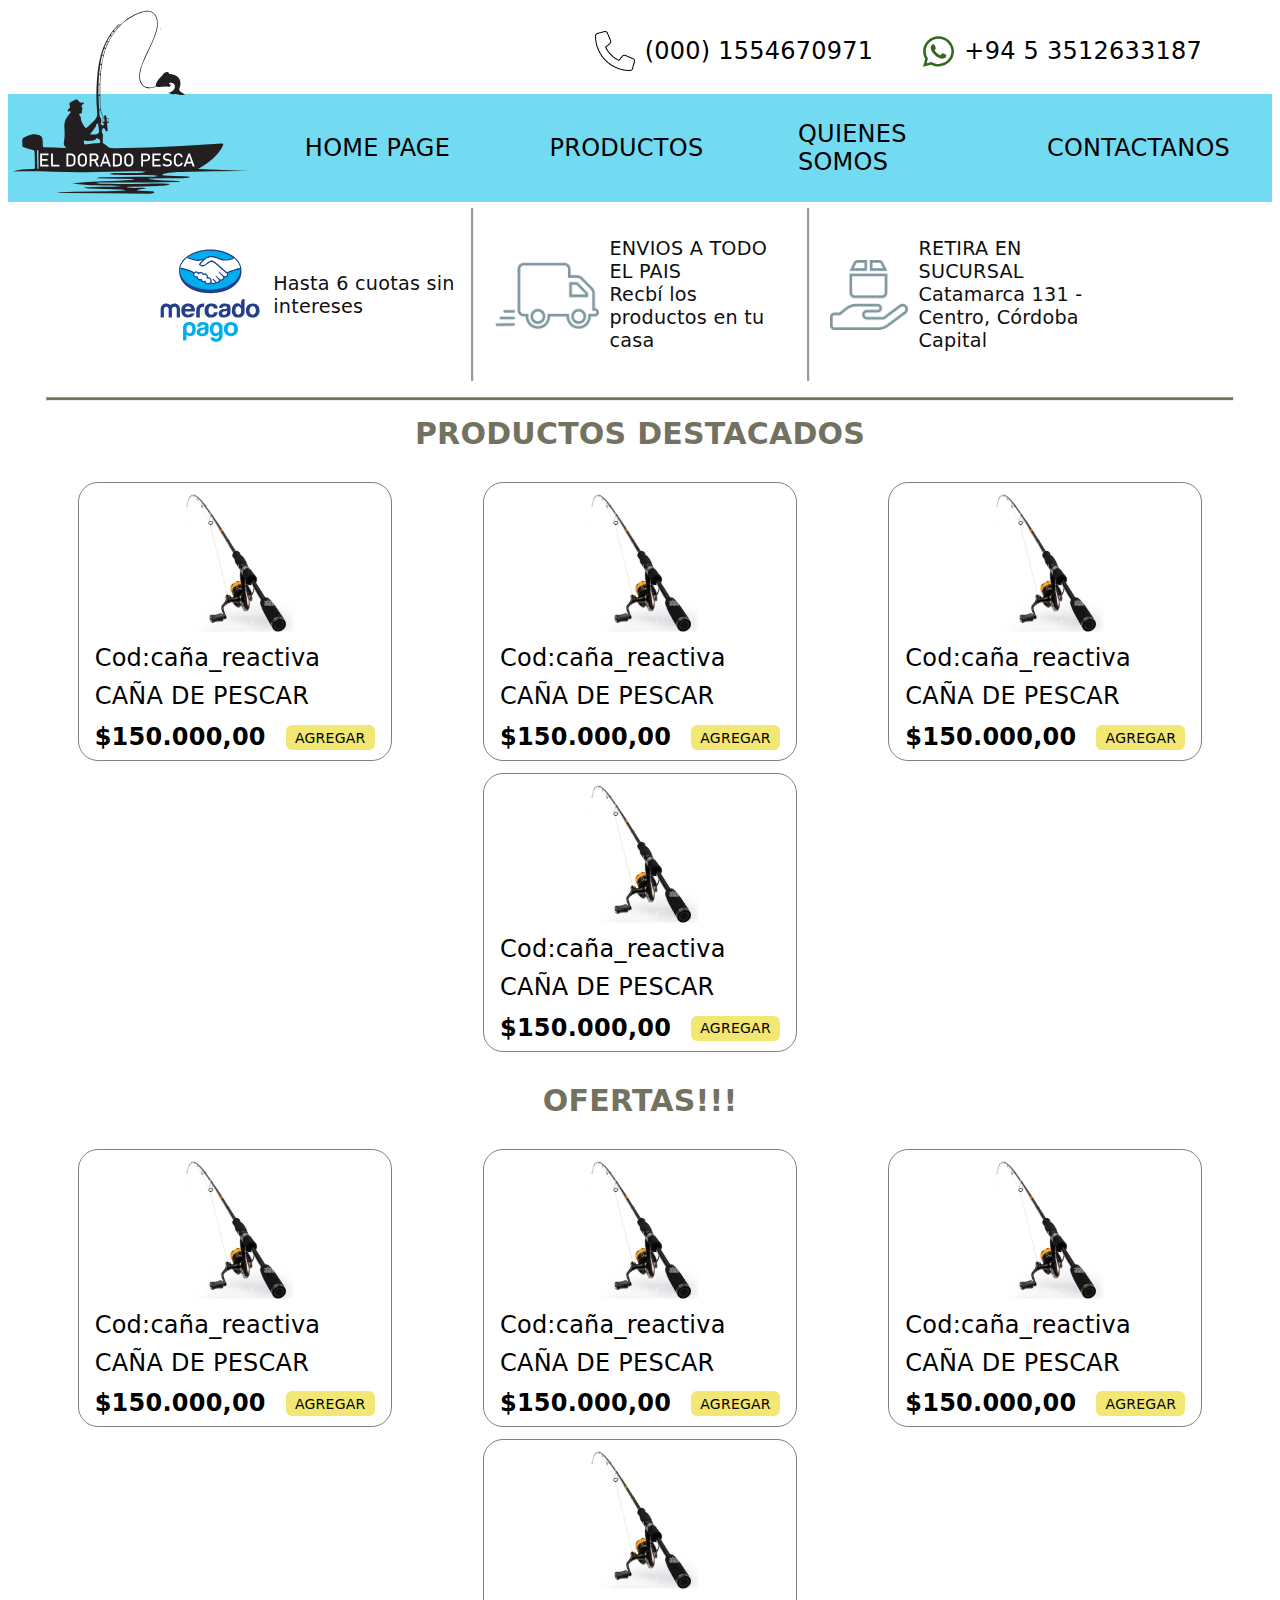
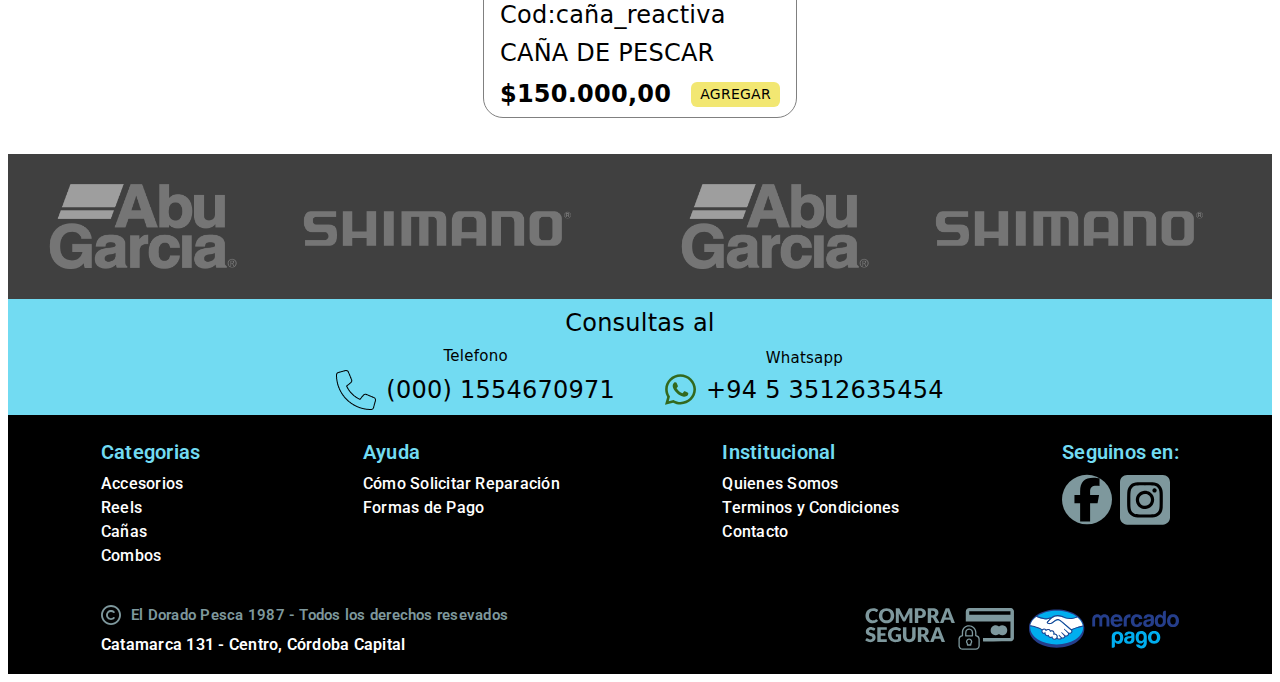
==== main_page.html @ 0a077577 "actualización paginaInicio" ====
<!DOCTYPE html>
<html lang="en">
<head>
    <meta charset="UTF-8">
    <meta name="viewport" content="width=device-width, initial-scale=1.0">
    <title>El Dorado Pesca</title>
    <meta name="author" content="Grupo 6 - 24188">
    <link rel="stylesheet" href="/CCS/header_footer.css">
    <link rel="stylesheet" href="/CCS/main.css">
    <link rel="icon" href="/media/iconos/el_dorado_icon.svg">
    <script src="/JS/main_page.js"></script>
    <script src="./js/main.js"></script>
</head>
<body>
    <header class="header">
        <img class="icon" src="/media/iconos/el_dorado_icon.svg">
        <div class="header-phones">
            <div class="header-phones-2">
                <img src="/media/iconos/phone_icon.png"> 
                <p>(000) 1554670971</p>
            </div>
            <div class="header-phones-2">
                <img src="/media/iconos/wpp_icon.svg"> 
                <p>+94 5 3512633187</p>
            </div>
        </div>
        <nav class="navigator">
            <a class="button" href="/main_page.html">HOME PAGE</a>
            <a class="button" href="/Pages/productos.html">
                PRODUCTOS
                
            </a>
            <a class="button" href="/Pages/quines_somos.html">QUIENES SOMOS</a>
            <a class="button" href="/Pages/contactanos.html">CONTACTANOS</a>
        </nav>
    </header>
    <main>
    <!-- <section class="tech container"> -->
        <section class="container indexflex">
            <div class="container2">
                <img src="./media/iconos/mercado_pago_parado_icon.svg" alt="" class="imagen1">
                <div>
                    <p class="parrafo">Hasta 6 cuotas sin intereses</p>
                </div>
            </div>
            <div class="lineas container2">
                <img src="./img/comun/truck 1.png" alt="" class="imagen2">
                <div >
                    <p class="parrafo">ENVIOS A TODO EL PAIS
                    <br>
                    Recbí los productos en tu casa</p>
                </div>
            </div>
            <div class="container2">
                <img src="./img/comun/hand-holding-package.png" alt="" class="imagen2">
                <div>
                    <p class="parrafo">RETIRA EN SUCURSAL
                    <br>
                    Catamarca 131 - Centro, Córdoba Capital</p>
                </div>
            </div>
        </section>
        <hr>
        <h1 class="text-centro">PRODUCTOS DESTACADOS</h1>
            
            <section class="productos">
            <figure>
                <img src="./img/productos/producto01.png" alt="Producto 1"  >
                <figcaption>
                    <div>Cod:</div> 
                    caña_reactiva
                </figcaption>
                <p class="text-producto">CAÑA DE PESCAR</p>
                <div class="containerpie caja1">
                    <p class="text-precio">$150.000,00</p>
                    <button>AGREGAR</button>
                </div>
            </figure>

                <!-- Fin figura 1 -->
            <figure>
                <img src="./img/productos/producto01.png" alt="Producto 1"  >
                <figcaption>
                    <div>Cod:</div> 
                    caña_reactiva
                </figcaption>
                <p class="text-producto">CAÑA DE PESCAR</p>
                <div class="containerpie caja1">
                    <p class="text-precio">$150.000,00</p>
                    <button>AGREGAR</button>
                </div>
            </figure>
            
            <!-- Fin figura 1 -->
            <figure>
                <img src="./img/productos/producto01.png" alt="Producto 1"  >
                <figcaption>
                    <div>Cod:</div> 
                    caña_reactiva
                </figcaption>
                <p class="text-producto">CAÑA DE PESCAR</p>
                <div class="containerpie caja1">
                    <p class="text-precio">$150.000,00</p>
                    <button>AGREGAR</button>
                </div>
            </figure>

            <figure>
                <img src="./img/productos/producto01.png" alt="Producto 1"  >
                <figcaption>
                    <div>Cod:</div> 
                    caña_reactiva
                </figcaption>
                <p class="text-producto">CAÑA DE PESCAR</p>
                <div class="containerpie caja1">
                    <p class="text-precio">$150.000,00</p>
                    <button>AGREGAR</button>
                </div>
            </figure>
        </section>
        
        <h2 class="text-centro">OFERTAS!!!</h2>
        
        <section class="productos">
            <figure>
                <img src="./img/productos/producto01.png" alt="Producto 1"  >
                <figcaption>
                    <div>Cod:</div> 
                    caña_reactiva
                </figcaption>
                <p class="text-producto">CAÑA DE PESCAR</p>
                <div class="containerpie caja1">
                    <p class="text-precio">$150.000,00</p>
                    <button>AGREGAR</button>
                </div>
            </figure>
            <!-- Fin figura 1 -->
            <figure>
                <img src="./img/productos/producto01.png" alt="Producto 1"  >
                <figcaption>
                    <div>Cod:</div> 
                    caña_reactiva
                </figcaption>
                <p class="text-producto">CAÑA DE PESCAR</p>
                <div class="containerpie caja1">
                    <p class="text-precio">$150.000,00</p>
                    <button>AGREGAR</button>
                </div>
            </figure>
            <!-- Fin figura 1 -->
            <figure>
                <img src="./img/productos/producto01.png" alt="Producto 1"  >
                <figcaption>
                    <div>Cod:</div> 
                    caña_reactiva
                </figcaption>
                <p class="text-producto">CAÑA DE PESCAR</p>
                <div class="containerpie caja1">
                    <p class="text-precio">$150.000,00</p>
                    <button>AGREGAR</button>
                </div>
            </figure>
        
            <figure>
                <img src="./img/productos/producto01.png" alt="Producto 1"  >
                <figcaption>
                    <div>Cod:</div> 
                    caña_reactiva
                </figcaption>
                <p class="text-producto">CAÑA DE PESCAR</p>
                <div class="containerpie caja1">
                    <p class="text-precio">$150.000,00</p>
                    <button>AGREGAR</button>
                </div>
            </figure>
        </section>

        <div class="cajaBox">
            <img src="./img/productos/Marcas01.png" alt="" class="piemarca">
            <img src="./img/productos/Marcas01.png" alt="" class="piemarca1">
        </div>

    </main>
    <footer>
        <div class="upper">
            <p>Consultas al</p>
            <div class="contactanos">
                <div class="telefono">
                    <p class="type">Telefono</p>
                    <div class="phones">
                        <img src="/media/iconos/phone_icon.png"> 
                        <p>(000) 1554670971</p>
                    </div>
                </div>
                <div class="telefono">
                    <p class="type">Whatsapp</p>
                    <div class="phones">
                        <img src="/media/iconos/wpp_icon.svg"> 
                        <p>+94 5 3512635454</p>
                    </div>
                </div>
            </div>
        </div>

        <div class="down">
            <div class="menu_final">
                <div class="column">
                    <p class="title">Categorias</p>
                    <a href="">Accesorios</a>
                    <a href="">Reels</a>
                    <a href="">Cañas</a>
                    <a href="">Combos</a>
                </div>
                <div class="column">
                    <p class="title">Ayuda</p>
                    <a href="">Cómo Solicitar Reparación</a>
                    <a href="">Formas de Pago</a>
                </div>
                <div class="column">
                    <p class="title">Institucional</p>
                    <a href="/Pages/quines_somos.html">Quienes Somos</a>
                    <a href="">Terminos y Condiciones</a>
                    <a href="/Pages/contactanos.html">Contacto</a>
                </div>
                <div class="column">
                    <p class="title">Seguinos en:</p>
                    <div>
                        <img class="redes_icons" src="/media/iconos/facebook_icon.svg" alt="">
                        <img class="redes_icons" src="/media/iconos/instagram_icon.svg" alt="">
                    </div>
                </div>
            </div>
            <div class="información_final">
                <div class="derechos">
                    <div class="copyright">
                        <img class="logo_copy" src="/media/iconos/copyright_icon.svg" alt="">
                        <p>El Dorado Pesca 1987 - Todos los derechos resevados</p>
                    </div>
                    <div class="dirección">
                        <p>Catamarca 131 - Centro, Córdoba Capital</p>
                    </div>
                </div>
                <div class="legales">
                    <img src="/media/iconos/compra_segura_icon.svg" alt="">
                    <img src="/media/iconos/mercado_pago_acostado_icon.svg" alt="">
                </div>
            </div>
            
        </div>
    </footer>
</body>
</html>
---- CCS/header_footer.css ----
@import url("https://fonts.googleapis.com/css2?family=Roboto:wght@300;400;500&display=swap");
* {
    font-family: system-ui, -apple-system, BlinkMacSystemFont, 'Segoe UI', Roboto, Oxygen, Ubuntu, Cantarell, 'Open Sans', 'Helvetica Neue', sans-serif;
    color: var(--BLACK, #000);
    font-size: 24px;
    font-style: normal;
    font-weight: 400;
    line-height: normal;
    letter-spacing: 0.237px;
}

.header-phones {
    display: flex;
    padding: 0px 50px;
    justify-content: flex-end;
    align-items: center;
    gap: 10px;
    flex: 1 0 0;
}

.header-phones-2 {
    display: flex;
    padding: 5px 20px;
    align-items: center;
    gap: 10px;
}

a.button:hover {
    background-color: #F2E772;
}

.navigator {
    background-color: #72DBF2;
    display: flex;
    padding-left: 250px;
    align-items: flex-start;
    gap: 10px;
    flex: 1 0 0;
    align-self: stretch;
}

.icon {
    position: absolute;
    height: 190px;
}

a.button {
    color: var(--BLACK, #000);
    cursor: pointer;
    text-decoration:none;
    display: flex;
    width: 273px;
    height: 68px;
    padding: 20px 42px;
    justify-content: center;
    align-items: center;
}

footer div.upper {
    background-color: #72DBF2;
    display: flex;
    flex-direction: column;
    justify-content: center;
    align-items: center;
}

footer div.upper p {
    margin: 10px 0px;
}

footer div.upper div.contactanos{
    display: flex;
    padding: 0px 50px;
    justify-content: center;
    align-items: center;
    gap: 10px;
    align-self: stretch;
}



footer div.upper div.contactanos div.telefono div.phones {
    display: flex;
    padding: 5px 20px;
    align-items: center;
    gap: 10px;
}

footer div.upper div.contactanos div.telefono {
    display: flex;
    flex-direction: column;
    justify-content: center;
    align-items: center;
}

footer div.upper div.contactanos div.telefono p.type {
    margin: 0px;
    font-size: 15px;
    font-weight: 500;
    letter-spacing: 0.237px;
}

footer div.upper div.contactanos div.telefono p {
    margin: 0px;
}

footer div.down {
    background-color: #000;
    display: flex;
    padding: 0px 93px;
    flex-direction: column;
    justify-content: center;
    align-items: center;
    color: #ffff;
}

footer div.down div.menu_final {
    color: #ffff;
    display:flex;
    padding: 20px 0px;
    justify-content: space-between;
    align-items: flex-start;
    align-self: stretch;
}

footer div.down div.menu_final div.column p.title {
    color: var(--Celes, #72DBF2);
    font-family: Roboto;
    font-size: 20px;
    font-style: normal;
    font-weight: 600;
    line-height: normal;
    letter-spacing: 0.237px;
    margin: 5px 0px;
}

footer div.down div.menu_final div.column {
    display: flex;
    flex-direction: column;
    gap: 5px;
}

footer div.down div.menu_final div.column a {
    color: #FFF;
    font-family: Roboto;
    font-size: 16px;
    font-style: normal;
    font-weight: 500;
    line-height: normal;
    letter-spacing: 0.237px;
    text-decoration: none;
}

footer div.down div.menu_final div.column a:hover {
    text-decoration: underline;
}

.redes_icons{
    width: 50px;
}

footer div.down div.información_final {
    margin: 20px 0px;
    display:flex;
    align-items: center;
    align-self: stretch;
}

footer div.down div.información_final div.derechos {
    display: flex;
    flex-direction: column;
    align-items: flex-start;
    align-self: stretch;
    gap: 10px;
}

footer div.down div.información_final div.derechos div.copyright {
    display: flex;
    align-items: flex-start;
}

footer div.down div.información_final div.derechos div.copyright p {
    margin: 0px;
    color: var(--PAL---Grey, #7E989D);
    font-family: Roboto;
    font-size: 15px;
    font-style: normal;
    font-weight: 600;
    line-height: normal;
    letter-spacing: 0.237px;
    margin: auto 10px;
}

footer div.down div.información_final div.derechos div.copyright img.logo_copy {
    width: 20px;
    margin: auto;
}

footer div.down div.información_final div.derechos div.dirección p {
    margin: 0px;
    color: #ffff;
    font-family: Roboto;
    font-size: 16px;
    font-style: normal;
    font-weight: 600;
    line-height: normal;
    letter-spacing: 0.237px;
}

footer div.down div.información_final div.legales {
    display: flex;
    justify-content: flex-end;
    gap: 15px;
    margin: auto 0px auto auto;
    width:max-content;
}

footer div.down div.información_final div.legales img {
    width: 150px;
    margin: 0px auto; 
}
---- CCS/main.css ----
/* ETIQUETAS ELEMENTOS*/
hr{
  height: 2px;
  background-color:#73715F;
  margin: 10px 3%;
}

h1,h2{
  font-size: 30px;
  color: #73715F;
  margin: 15px;
  font-weight: 800;
}

h5{
  color: #72DBF2;
  font-size: 20px;
  margin-top: 10px;
  margin-bottom: 5px;
}
li{
  color: white;
  font-size: 16px;
}

nav{
  background-color:#72DBF2;
}

.parrafo{ 
  color: #0f0f0f;
  font-size: 0.8em;
}

/*CLASES*/


.abrir-menu ,
.cerrar-menu {
    display: none;
}

.autocentro{
  margin: auto;
}

.BGnegro{
  background-color: #0f0f0f;
  padding: 10px;
}

.caja1{
  display: flex;
  justify-content: space-between;
}

.cajaBox{
  margin-top: 20px;
  display: flex;
/*   flex-direction: row;
   flex-wrap: nowrap;
  height: 150px; */
  
}
.cajaBox img{
  width: 50%;

}

.celeste{
  background-color: #72DBF2;
  /* font-size: 20px; */
  padding:  8px;
}

.container{
  /* width: 1900px; */
  display: flex;
  align-items: center;/* Centra verticalmente la imagen y el texto */
  padding: 6px; 
}

.container2{
  display: flex;
  align-items: center; /* Centra verticalmente la imagen y el texto */
  padding: 10px;
  width: 25%;
}

.containerpie{
  display: flex;
  align-items: center; /* Centra verticalmente la imagen y el texto */
}

.containerpie1{
  display: flex; 
}

.div-nav{
  display: flex;
  align-items: center;
  height:80px;
  justify-content: space-between;
  padding: 2rem;
  background-color: #ececec;
  background-color:red;
  font-size: 18px;
}

.espacioPie{
  margin: 0 20px 0 20px;
}

.hamburguesa{
  width: 60px;
}

.imagen{
  max-width: 100%; /* Ajusta el tamaño máximo de la imagen */
  margin-right: 10px; /* Espacio entre la imagen y el texto */
}
.imagen1{
  height: 100px;
  padding: 10px;
}
.imagen2{
  height: 70px;
  padding: 10px;
}

.imgPie{
  height: 25px;
  padding-right: 10px;
}
.imgPie2{
  height: 42px;
  padding-right: 15px;
}

.indexflex {
  display: flex;
  flex-direction: row;
  justify-content: center;
  align-self: stretch;
}

.lineas {
  border: groove;
  border-top-style: none;
  border-bottom-style: none;
  color: #73715F
}

.logo{
  width: 160px;
  height: 120px; 
  background: url(../img/comun/logo.png);
  background-position: center;
  background-size: cover;
  /* position: absolute; */
    /* top: -10px;  */
  filter: drop-shadow(0px 5px 10px #ff0000);
  animation: rotar 7s linear infinite;
}

.logo:hover{
  cursor: pointer;
}

@keyframes rotar{
  from{
      transform: rotateY(0deg);
  }
  to{
      transform: rotateY(-360deg);
  }
}


.nav-list{
    list-style-type: none;
    display: flex;
    gap: 1rem;
    justify-content: end;
    padding: 15px;
}

.nav-list li a {
    text-decoration: none;
    color: #1c1c1c;
}


.piemarca1{
  display: none;
}

.pos1{
  display: flex;
  justify-content: flex-end; 
}


/* grilla productos*/

.productos {
  padding: 10px 1em;
  display: flex;
  justify-content: space-around;
  align-items: center
}

.productos figure {
  /* width: 20%; */
  border-radius: 20px;
  border: solid gray 1px;
  margin: 6px;
  padding: 6px;
  max-width: 250px;
  min-width:  220px;
}

.productos figure p {
  font-size: 1rem;
  line-height: 1.2rem;
  text-align: left;
  margin: 10px;
}

.productos figure img {
  height: 145px; 
  display:block;
  margin:auto;
}

.productos figure img:hover{
  transform: scale(2.2);
  border: solid rgb(104, 66, 194) 1px;
  border-radius: 5px;
}

.productos figure figcaption {
  display: flex;
  align-items: center;
  font-size: 1rem;
  font-weight: 300;
  margin-top: 10px;
  margin-left: 10px;
  text-align: left;
}

.productos figure figcaption div{
  font-size: 1rem;
  font-weight: 500;
  text-align: left;
}

.productos figure div button {
  background-color: #f2e772;
  border-radius: 6px;
  height: 25px;
  width: 100px;
  font-size: 14px;
  margin: 0 10px 0 10px;
}

.productos figure div button:hover{
  background-color: #72DBF2;
  color: black;
}

.qui{
  font-size: 12px;
}
.text-blanco{
  color: white;
}

.text-centro{
  text-align: center;
}

.productos figure div .text-precio{
  font-weight: 600;
  margin: 2px 10px
}
.productos figure .text-producto{
  font-weight: 400;
}
.tres{
  background-color: #72DBF2;
  height: 60px;
  justify-content: flex-end;
  /* width: 900px; */
}

.unoa{
  display: flex
}
.noaplica{
  width: 100%;
  
/*   
  justify-content: flex-end; */
  /* width: 70%; */
}
.uno{
  /* background-color: #f2e772; */
  height: 160px;
  /* width: 200px; */
}


/* --------------------------- PUNTO DE QUIEBRE x 3 ----------------------------------------------- */

/* Extra small devices (600px and down) */
/* @media only screen and (max-width: 600px) { */
    /* @media only screen and (max-width: 600px) {} */
  /* Medium devices (768px and up) */
  /* @media only screen and (min-width: 768px) { */
    /* @media only screen and (min-width: 768px) {} */

/* 1er breakpoint */
/* @media (min-width:768px){ */
@media (min-width:600px)
/*Body*/
{
  .productos figure button {
    background-color: orange;
  }
  .productos{
    flex-direction: row;
    flex-wrap: wrap;
  }
  .productos figure {
    max-width: 200px;
    min-width:  200px; 
    margin-inline: 60px;
  }
  .imagen1{
    height: 100px;
    padding: 10px;
  }
  .imagen2{
    height: 70px;
    padding: 10px;
  }
}
  /*pie*/
  .piemarca1{
    display: flex;
    width: 50%;
  }
  .piemarca{
  
    width: 50%;
  }

/* 2do breakpoint */
@media (min-width:1024px)
/*Body*/
{
  .productos figure button {
    background-color: #F2E772;
    border-radius:6px;
    border-color: transparent;
  }
  
  .productos figure {
    max-width: 300px;
    min-width:  300px; 
    margin-inline: 10px;
  }
  .imagen1{
    height: 100px;
    padding: 10px;
  }
  .imagen2{
    height: 70px;
    padding: 10px;
  }
}
  /* FIN  */
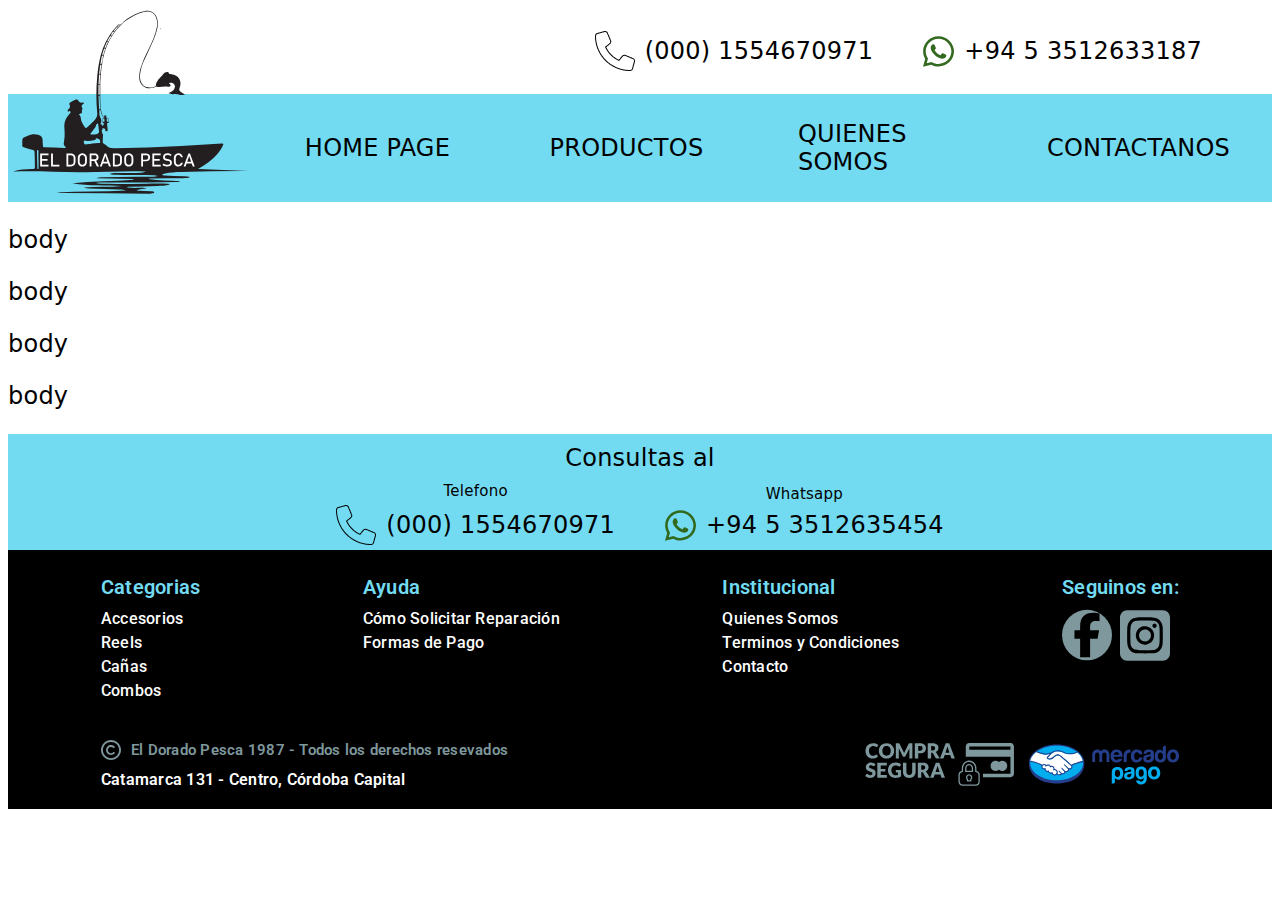
==== commit 31eff641: "Merge branch 'main' of https://github.com/Nico-CN/DoradoPesca into contacto" ====
--- a/main_page.html
+++ b/main_page.html
@@ -4,12 +4,10 @@
     <meta charset="UTF-8">
     <meta name="viewport" content="width=device-width, initial-scale=1.0">
     <title>El Dorado Pesca</title>
-    <meta name="author" content="Grupo 6 - 24188">
     <link rel="stylesheet" href="/CCS/header_footer.css">
-    <link rel="stylesheet" href="/CCS/main.css">
+    <link rel="stylesheet" href="/CCS/main_page.css">
     <link rel="icon" href="/media/iconos/el_dorado_icon.svg">
     <script src="/JS/main_page.js"></script>
-    <script src="./js/main.js"></script>
 </head>
 <body>
     <header class="header">
@@ -25,162 +23,16 @@
             </div>
         </div>
         <nav class="navigator">
-            <a class="button" href="/main_page.html">HOME PAGE</a>
-            <a class="button" href="/Pages/productos.html">
-                PRODUCTOS
-                
-            </a>
-            <a class="button" href="/Pages/quines_somos.html">QUIENES SOMOS</a>
-            <a class="button" href="/Pages/contactanos.html">CONTACTANOS</a>
+            <a class="button" href="./main_page.html">HOME PAGE</a>
+            <a class="button" href="./Pages/productos-accesorios.html">PRODUCTOS</a>
+            <a class="button" href="./Pages/quines_somos.html">QUIENES SOMOS</a>
+            <a class="button" href="./Pages/contactanos.html">CONTACTANOS</a>
         </nav>
     </header>
-    <main>
-    <!-- <section class="tech container"> -->
-        <section class="container indexflex">
-            <div class="container2">
-                <img src="./media/iconos/mercado_pago_parado_icon.svg" alt="" class="imagen1">
-                <div>
-                    <p class="parrafo">Hasta 6 cuotas sin intereses</p>
-                </div>
-            </div>
-            <div class="lineas container2">
-                <img src="./img/comun/truck 1.png" alt="" class="imagen2">
-                <div >
-                    <p class="parrafo">ENVIOS A TODO EL PAIS
-                    <br>
-                    Recbí los productos en tu casa</p>
-                </div>
-            </div>
-            <div class="container2">
-                <img src="./img/comun/hand-holding-package.png" alt="" class="imagen2">
-                <div>
-                    <p class="parrafo">RETIRA EN SUCURSAL
-                    <br>
-                    Catamarca 131 - Centro, Córdoba Capital</p>
-                </div>
-            </div>
-        </section>
-        <hr>
-        <h1 class="text-centro">PRODUCTOS DESTACADOS</h1>
-            
-            <section class="productos">
-            <figure>
-                <img src="./img/productos/producto01.png" alt="Producto 1"  >
-                <figcaption>
-                    <div>Cod:</div> 
-                    caña_reactiva
-                </figcaption>
-                <p class="text-producto">CAÑA DE PESCAR</p>
-                <div class="containerpie caja1">
-                    <p class="text-precio">$150.000,00</p>
-                    <button>AGREGAR</button>
-                </div>
-            </figure>
-
-                <!-- Fin figura 1 -->
-            <figure>
-                <img src="./img/productos/producto01.png" alt="Producto 1"  >
-                <figcaption>
-                    <div>Cod:</div> 
-                    caña_reactiva
-                </figcaption>
-                <p class="text-producto">CAÑA DE PESCAR</p>
-                <div class="containerpie caja1">
-                    <p class="text-precio">$150.000,00</p>
-                    <button>AGREGAR</button>
-                </div>
-            </figure>
-            
-            <!-- Fin figura 1 -->
-            <figure>
-                <img src="./img/productos/producto01.png" alt="Producto 1"  >
-                <figcaption>
-                    <div>Cod:</div> 
-                    caña_reactiva
-                </figcaption>
-                <p class="text-producto">CAÑA DE PESCAR</p>
-                <div class="containerpie caja1">
-                    <p class="text-precio">$150.000,00</p>
-                    <button>AGREGAR</button>
-                </div>
-            </figure>
-
-            <figure>
-                <img src="./img/productos/producto01.png" alt="Producto 1"  >
-                <figcaption>
-                    <div>Cod:</div> 
-                    caña_reactiva
-                </figcaption>
-                <p class="text-producto">CAÑA DE PESCAR</p>
-                <div class="containerpie caja1">
-                    <p class="text-precio">$150.000,00</p>
-                    <button>AGREGAR</button>
-                </div>
-            </figure>
-        </section>
-        
-        <h2 class="text-centro">OFERTAS!!!</h2>
-        
-        <section class="productos">
-            <figure>
-                <img src="./img/productos/producto01.png" alt="Producto 1"  >
-                <figcaption>
-                    <div>Cod:</div> 
-                    caña_reactiva
-                </figcaption>
-                <p class="text-producto">CAÑA DE PESCAR</p>
-                <div class="containerpie caja1">
-                    <p class="text-precio">$150.000,00</p>
-                    <button>AGREGAR</button>
-                </div>
-            </figure>
-            <!-- Fin figura 1 -->
-            <figure>
-                <img src="./img/productos/producto01.png" alt="Producto 1"  >
-                <figcaption>
-                    <div>Cod:</div> 
-                    caña_reactiva
-                </figcaption>
-                <p class="text-producto">CAÑA DE PESCAR</p>
-                <div class="containerpie caja1">
-                    <p class="text-precio">$150.000,00</p>
-                    <button>AGREGAR</button>
-                </div>
-            </figure>
-            <!-- Fin figura 1 -->
-            <figure>
-                <img src="./img/productos/producto01.png" alt="Producto 1"  >
-                <figcaption>
-                    <div>Cod:</div> 
-                    caña_reactiva
-                </figcaption>
-                <p class="text-producto">CAÑA DE PESCAR</p>
-                <div class="containerpie caja1">
-                    <p class="text-precio">$150.000,00</p>
-                    <button>AGREGAR</button>
-                </div>
-            </figure>
-        
-            <figure>
-                <img src="./img/productos/producto01.png" alt="Producto 1"  >
-                <figcaption>
-                    <div>Cod:</div> 
-                    caña_reactiva
-                </figcaption>
-                <p class="text-producto">CAÑA DE PESCAR</p>
-                <div class="containerpie caja1">
-                    <p class="text-precio">$150.000,00</p>
-                    <button>AGREGAR</button>
-                </div>
-            </figure>
-        </section>
-
-        <div class="cajaBox">
-            <img src="./img/productos/Marcas01.png" alt="" class="piemarca">
-            <img src="./img/productos/Marcas01.png" alt="" class="piemarca1">
-        </div>
-
-    </main>
+    <p>body</p>
+    <p>body</p>
+    <p>body</p>
+    <p>body</p>
     <footer>
         <div class="upper">
             <p>Consultas al</p>
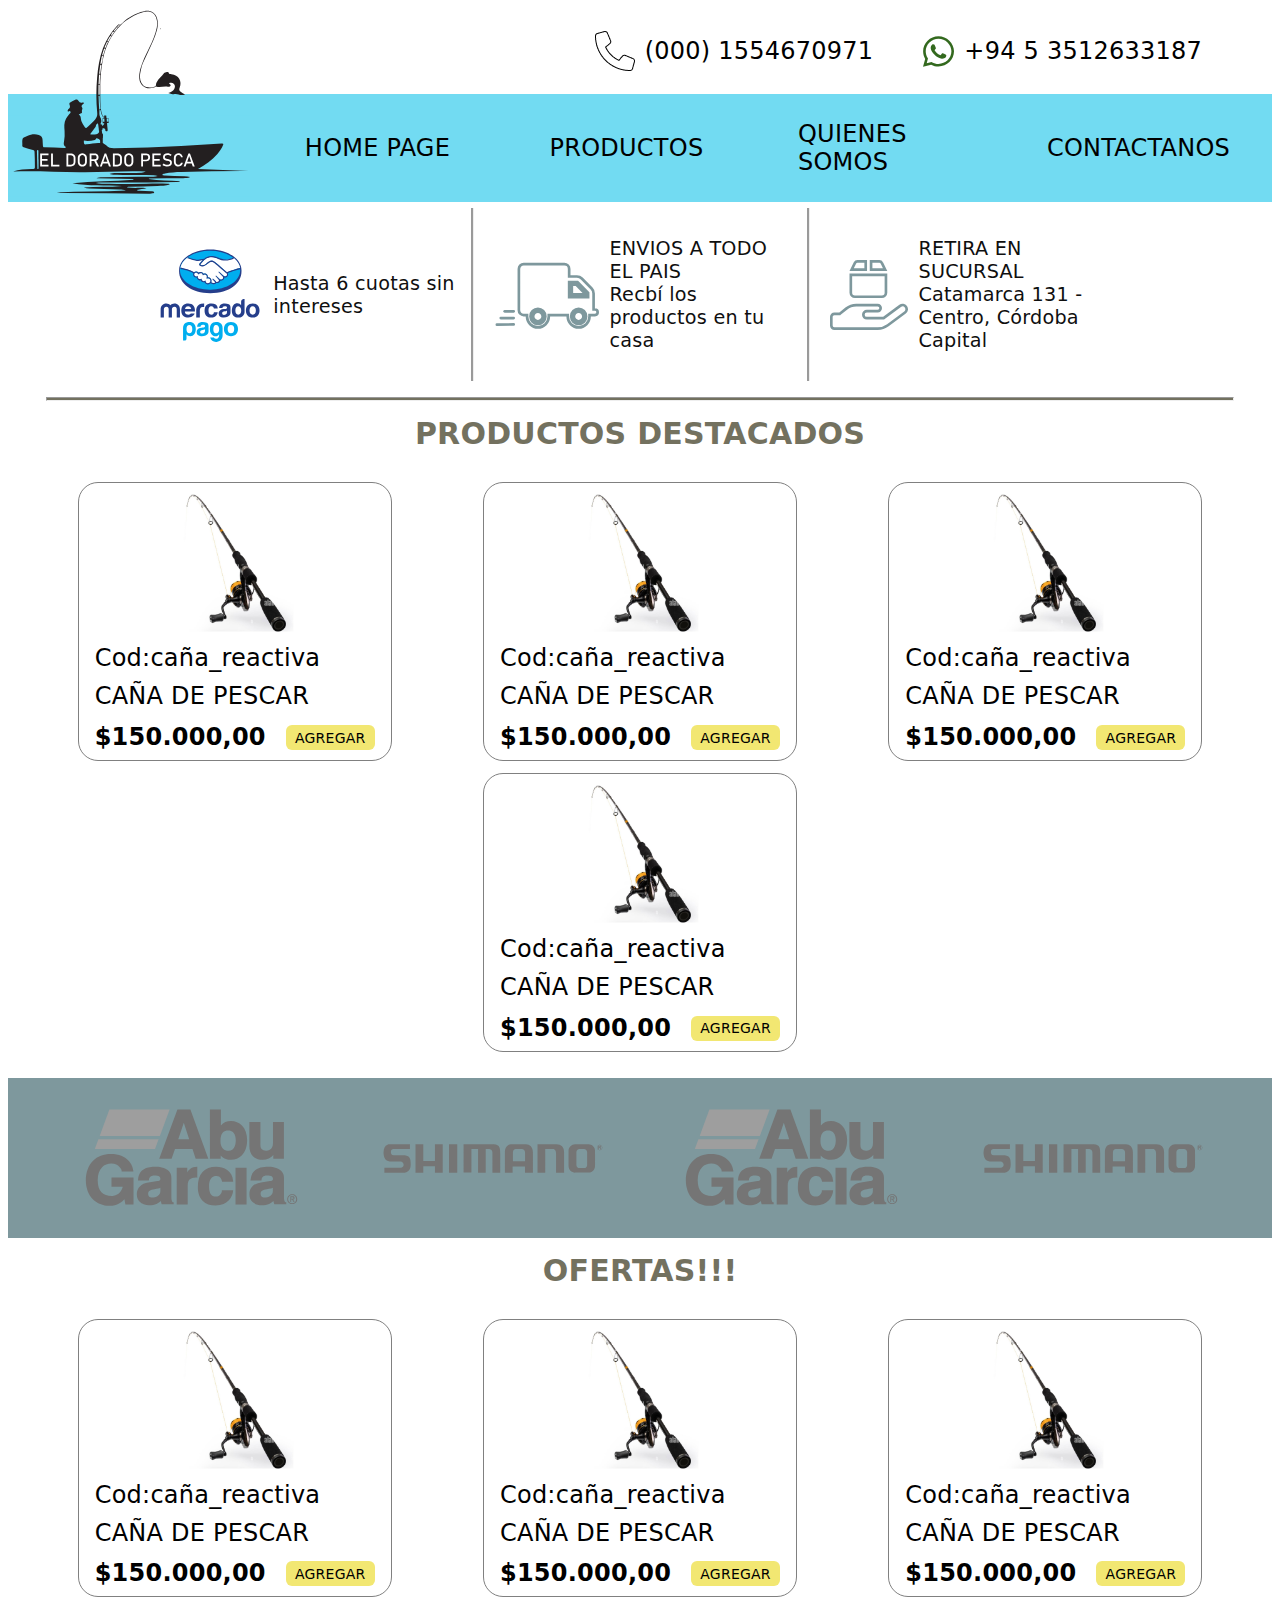
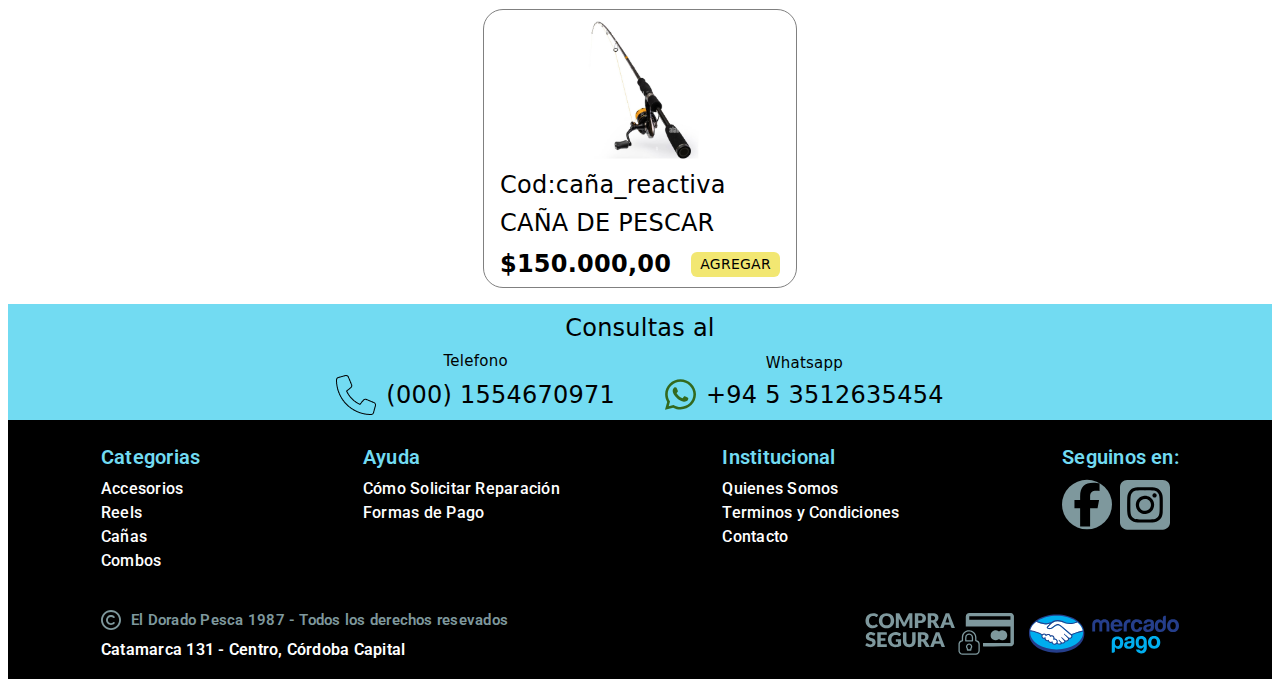
==== commit b9b079b8: "Actualizaciones paginoInicio" ====
--- a/main_page.html
+++ b/main_page.html
@@ -4,35 +4,187 @@
     <meta charset="UTF-8">
     <meta name="viewport" content="width=device-width, initial-scale=1.0">
     <title>El Dorado Pesca</title>
-    <link rel="stylesheet" href="/CCS/header_footer.css">
-    <link rel="stylesheet" href="/CCS/main_page.css">
-    <link rel="icon" href="/media/iconos/el_dorado_icon.svg">
-    <script src="/JS/main_page.js"></script>
+    <meta name="author" content="Grupo 6 - 24188">
+    <link rel="stylesheet" href="./CCS/header_footer.css">
+    <link rel="stylesheet" href="./CCS/main.css">
+    <link rel="icon" href="./media/iconos/el_dorado_icon.svg">
+    <script src="./JS/main_page.js"></script>
+    <script src="./js/main.js"></script>
 </head>
 <body>
     <header class="header">
-        <img class="icon" src="/media/iconos/el_dorado_icon.svg">
+        <img class="icon" src="./media/iconos/el_dorado_icon.svg">
         <div class="header-phones">
             <div class="header-phones-2">
-                <img src="/media/iconos/phone_icon.png"> 
+                <img src="./media/iconos/phone_icon.png"> 
                 <p>(000) 1554670971</p>
             </div>
             <div class="header-phones-2">
-                <img src="/media/iconos/wpp_icon.svg"> 
+                <img src="./media/iconos/wpp_icon.svg"> 
                 <p>+94 5 3512633187</p>
             </div>
         </div>
         <nav class="navigator">
-            <a class="button" href="./main_page.html">HOME PAGE</a>
-            <a class="button" href="./Pages/productos-accesorios.html">PRODUCTOS</a>
-            <a class="button" href="./Pages/quines_somos.html">QUIENES SOMOS</a>
-            <a class="button" href="./Pages/contactanos.html">CONTACTANOS</a>
+            <a class="button" href="/main_page.html">HOME PAGE</a>
+            <a class="button" href="/Pages/productos.html">
+                PRODUCTOS
+                
+            </a>
+            <a class="button" href="/Pages/quines_somos.html">QUIENES SOMOS</a>
+            <a class="button" href="/Pages/contactanos.html">CONTACTANOS</a>
         </nav>
     </header>
-    <p>body</p>
-    <p>body</p>
-    <p>body</p>
-    <p>body</p>
+    <main>
+    <!-- <section class="tech container"> -->
+        <section class="container indexflex">
+            <div class="container2">
+                <img src="./media/iconos/mercado_pago_parado_icon.svg" alt="" class="imagen1">
+                <div>
+                    <p class="parrafo">Hasta 6 cuotas sin intereses</p>
+                </div>
+            </div>
+            <div class="lineas container2">
+                <img src="./media/iconos/truck_1.svg" alt="" class="imagen2">
+                <div >
+                    <p class="parrafo">ENVIOS A TODO EL PAIS
+                    <br>
+                    Recbí los productos en tu casa</p>
+                </div>
+            </div>
+            <div class="container2">
+                <img src="./media/iconos/paquete_icon.svg" alt="" class="imagen2">
+                <div>
+                    <p class="parrafo">RETIRA EN SUCURSAL
+                    <br>
+                    Catamarca 131 - Centro, Córdoba Capital</p>
+                </div>
+            </div>
+        </section>
+        <hr>
+        <h1 class="text-centro">PRODUCTOS DESTACADOS</h1>
+            
+            <section class="productos">
+            <figure>
+                <img src="./media/productos/producto01.png" alt="Producto 1"  >
+                <figcaption>
+                    <div>Cod:</div> 
+                    caña_reactiva
+                </figcaption>
+                <p class="text-producto">CAÑA DE PESCAR</p>
+                <div class="containerpie caja1">
+                    <p class="text-precio">$150.000,00</p>
+                    <button>AGREGAR</button>
+                </div>
+            </figure>
+
+                <!-- Fin figura 1 -->
+            <figure>
+                <img src="./media/productos/producto01.png" alt="Producto 1"  >
+                <figcaption>
+                    <div>Cod:</div> 
+                    caña_reactiva
+                </figcaption>
+                <p class="text-producto">CAÑA DE PESCAR</p>
+                <div class="containerpie caja1">
+                    <p class="text-precio">$150.000,00</p>
+                    <button>AGREGAR</button>
+                </div>
+            </figure>
+            
+            <!-- Fin figura 1 -->
+            <figure>
+                <img src="./media/productos/producto01.png" alt="Producto 1"  >
+                <figcaption>
+                    <div>Cod:</div> 
+                    caña_reactiva
+                </figcaption>
+                <p class="text-producto">CAÑA DE PESCAR</p>
+                <div class="containerpie caja1">
+                    <p class="text-precio">$150.000,00</p>
+                    <button>AGREGAR</button>
+                </div>
+            </figure>
+
+            <figure>
+                <img src="./media/productos/producto01.png" alt="Producto 1"  >
+                <figcaption>
+                    <div>Cod:</div> 
+                    caña_reactiva
+                </figcaption>
+                <p class="text-producto">CAÑA DE PESCAR</p>
+                <div class="containerpie caja1">
+                    <p class="text-precio">$150.000,00</p>
+                    <button>AGREGAR</button>
+                </div>
+            </figure>
+        </section>
+
+        <div class="cajaBox">
+            <img src="./media/Marcas/abu_garcia_mark.svg" alt="">
+            <img src="./media/Marcas/shimano_mark.svg" alt="">
+            <img src="./media/Marcas/abu_garcia_mark.svg" alt="">
+            <img src="./media/Marcas/shimano_mark.svg" alt="">
+        </div>
+        
+        <h2 class="text-centro">OFERTAS!!!</h2>
+        
+        <section class="productos">
+            <figure>
+                <img src="./media/productos/producto01.png" alt="Producto 1"  >
+                <figcaption>
+                    <div>Cod:</div> 
+                    caña_reactiva
+                </figcaption>
+                <p class="text-producto">CAÑA DE PESCAR</p>
+                <div class="containerpie caja1">
+                    <p class="text-precio">$150.000,00</p>
+                    <button>AGREGAR</button>
+                </div>
+            </figure>
+            <!-- Fin figura 1 -->
+            <figure>
+                <img src="./media/productos/producto01.png" alt="Producto 1"  >
+                <figcaption>
+                    <div>Cod:</div> 
+                    caña_reactiva
+                </figcaption>
+                <p class="text-producto">CAÑA DE PESCAR</p>
+                <div class="containerpie caja1">
+                    <p class="text-precio">$150.000,00</p>
+                    <button>AGREGAR</button>
+                </div>
+            </figure>
+            <!-- Fin figura 1 -->
+            <figure>
+                <img src="./media/productos/producto01.png" alt="Producto 1"  >
+                <figcaption>
+                    <div>Cod:</div> 
+                    caña_reactiva
+                </figcaption>
+                <p class="text-producto">CAÑA DE PESCAR</p>
+                <div class="containerpie caja1">
+                    <p class="text-precio">$150.000,00</p>
+                    <button>AGREGAR</button>
+                </div>
+            </figure>
+        
+            <figure>
+                <img src="./media/productos/producto01.png" alt="Producto 1"  >
+                <figcaption>
+                    <div>Cod:</div> 
+                    caña_reactiva
+                </figcaption>
+                <p class="text-producto">CAÑA DE PESCAR</p>
+                <div class="containerpie caja1">
+                    <p class="text-precio">$150.000,00</p>
+                    <button>AGREGAR</button>
+                </div>
+            </figure>
+        </section>
+
+
+
+    </main>
     <footer>
         <div class="upper">
             <p>Consultas al</p>
@@ -40,14 +192,14 @@
                 <div class="telefono">
                     <p class="type">Telefono</p>
                     <div class="phones">
-                        <img src="/media/iconos/phone_icon.png"> 
+                        <img src="./media/iconos/phone_icon.png"> 
                         <p>(000) 1554670971</p>
                     </div>
                 </div>
                 <div class="telefono">
                     <p class="type">Whatsapp</p>
                     <div class="phones">
-                        <img src="/media/iconos/wpp_icon.svg"> 
+                        <img src="./media/iconos/wpp_icon.svg"> 
                         <p>+94 5 3512635454</p>
                     </div>
                 </div>
@@ -77,15 +229,15 @@
                 <div class="column">
                     <p class="title">Seguinos en:</p>
                     <div>
-                        <img class="redes_icons" src="/media/iconos/facebook_icon.svg" alt="">
-                        <img class="redes_icons" src="/media/iconos/instagram_icon.svg" alt="">
+                        <img class="redes_icons" src="./media/iconos/facebook_icon.svg" alt="">
+                        <img class="redes_icons" src="./media/iconos/instagram_icon.svg" alt="">
                     </div>
                 </div>
             </div>
             <div class="información_final">
                 <div class="derechos">
                     <div class="copyright">
-                        <img class="logo_copy" src="/media/iconos/copyright_icon.svg" alt="">
+                        <img class="logo_copy" src="./media/iconos/copyright_icon.svg" alt="">
                         <p>El Dorado Pesca 1987 - Todos los derechos resevados</p>
                     </div>
                     <div class="dirección">
@@ -93,8 +245,8 @@
                     </div>
                 </div>
                 <div class="legales">
-                    <img src="/media/iconos/compra_segura_icon.svg" alt="">
-                    <img src="/media/iconos/mercado_pago_acostado_icon.svg" alt="">
+                    <img src="./media/iconos/compra_segura_icon.svg" alt="">
+                    <img src="./media/iconos/mercado_pago_acostado_icon.svg" alt="">
                 </div>
             </div>
             
--- a/CCS/main.css
+++ b/CCS/main.css
@@ -0,0 +1,383 @@
+/* ETIQUETAS ELEMENTOS*/
+hr{
+  height: 2px;
+  background-color:#73715F;
+  margin: 10px 3%;
+}
+
+h1,h2{
+  font-size: 30px;
+  color: #73715F;
+  margin: 15px;
+  font-weight: 800;
+}
+
+h5{
+  color: #72DBF2;
+  font-size: 20px;
+  margin-top: 10px;
+  margin-bottom: 5px;
+}
+li{
+  color: white;
+  font-size: 16px;
+}
+
+nav{
+  background-color:#72DBF2;
+}
+
+.parrafo{ 
+  color: #0f0f0f;
+  font-size: 0.8em;
+}
+
+/*CLASES*/
+
+
+.abrir-menu ,
+.cerrar-menu {
+    display: none;
+}
+
+.autocentro{
+  margin: auto;
+}
+
+.BGnegro{
+  background-color: #0f0f0f;
+  padding: 10px;
+}
+
+.caja1{
+  display: flex;
+  justify-content: space-between;
+}
+
+.cajaBox{
+  margin: 10px 0px;
+  padding: 10px 32px;
+  display: flex;
+  background-color: #7e989d;
+  justify-content: space-around;
+  height: 140px;
+}
+.cajaBox img{
+  width: 20%;
+
+}
+
+.celeste{
+  background-color: #72DBF2;
+  /* font-size: 20px; */
+  padding:  8px;
+}
+
+.container{
+  /* width: 1900px; */
+  display: flex;
+  align-items: center;/* Centra verticalmente la imagen y el texto */
+  padding: 6px; 
+}
+
+.container2{
+  display: flex;
+  align-items: center; /* Centra verticalmente la imagen y el texto */
+  padding: 10px;
+  width: 25%;
+}
+
+.containerpie{
+  display: flex;
+  align-items: center; /* Centra verticalmente la imagen y el texto */
+}
+
+.containerpie1{
+  display: flex; 
+}
+
+.div-nav{
+  display: flex;
+  align-items: center;
+  height:80px;
+  justify-content: space-between;
+  padding: 2rem;
+  background-color: #ececec;
+  background-color:red;
+  font-size: 18px;
+}
+
+.espacioPie{
+  margin: 0 20px 0 20px;
+}
+
+.hamburguesa{
+  width: 60px;
+}
+
+.imagen{
+  max-width: 100%; /* Ajusta el tamaño máximo de la imagen */
+  margin-right: 10px; /* Espacio entre la imagen y el texto */
+}
+.imagen1{
+  height: 100px;
+  padding: 10px;
+}
+.imagen2{
+  height: 70px;
+  padding: 10px;
+}
+
+.imgPie{
+  height: 25px;
+  padding-right: 10px;
+}
+.imgPie2{
+  height: 42px;
+  padding-right: 15px;
+}
+
+.indexflex {
+  display: flex;
+  flex-direction: row;
+  justify-content: center;
+  align-self: stretch;
+}
+
+.lineas {
+  border: groove;
+  border-top-style: none;
+  border-bottom-style: none;
+  color: #73715F
+}
+
+.logo{
+  width: 160px;
+  height: 120px; 
+  background: url(../img/comun/logo.png);
+  background-position: center;
+  background-size: cover;
+  /* position: absolute; */
+    /* top: -10px;  */
+  filter: drop-shadow(0px 5px 10px #ff0000);
+  animation: rotar 7s linear infinite;
+}
+
+.logo:hover{
+  cursor: pointer;
+}
+
+@keyframes rotar{
+  from{
+      transform: rotateY(0deg);
+  }
+  to{
+      transform: rotateY(-360deg);
+  }
+}
+
+
+.nav-list{
+    list-style-type: none;
+    display: flex;
+    gap: 1rem;
+    justify-content: end;
+    padding: 15px;
+}
+
+.nav-list li a {
+    text-decoration: none;
+    color: #1c1c1c;
+}
+
+
+.piemarca1{
+  display: none;
+}
+
+.pos1{
+  display: flex;
+  justify-content: flex-end; 
+}
+
+
+/* grilla productos*/
+
+.productos {
+  padding: 10px 1em;
+  display: flex;
+  justify-content: space-around;
+  align-items: center
+}
+
+.productos figure {
+  /* width: 20%; */
+  border-radius: 20px;
+  border: solid gray 1px;
+  margin: 6px;
+  padding: 6px;
+  max-width: 250px;
+  min-width:  220px;
+}
+
+.productos figure p {
+  font-size: 1rem;
+  line-height: 1.2rem;
+  text-align: left;
+  margin: 10px;
+}
+
+.productos figure img {
+  height: 145px; 
+  display:block;
+  margin:auto;
+}
+
+.productos figure img:hover{
+  transform: scale(2.2);
+  border: solid rgb(104, 66, 194) 1px;
+  border-radius: 5px;
+}
+
+.productos figure figcaption {
+  display: flex;
+  align-items: center;
+  font-size: 1rem;
+  font-weight: 300;
+  margin-top: 10px;
+  margin-left: 10px;
+  text-align: left;
+}
+
+.productos figure figcaption div{
+  font-size: 1rem;
+  font-weight: 500;
+  text-align: left;
+}
+
+.productos figure div button {
+  background-color: #f2e772;
+  border-radius: 6px;
+  height: 25px;
+  width: 100px;
+  font-size: 14px;
+  margin: 0 10px 0 10px;
+}
+
+.productos figure div button:hover{
+  background-color: #72DBF2;
+  color: black;
+}
+
+.qui{
+  font-size: 12px;
+}
+.text-blanco{
+  color: white;
+}
+
+.text-centro{
+  text-align: center;
+}
+
+.productos figure div .text-precio{
+  font-weight: 600;
+  margin: 2px 10px
+}
+.productos figure .text-producto{
+  font-weight: 400;
+}
+.tres{
+  background-color: #72DBF2;
+  height: 60px;
+  justify-content: flex-end;
+  /* width: 900px; */
+}
+
+.unoa{
+  display: flex
+}
+.noaplica{
+  width: 100%;
+  
+/*   
+  justify-content: flex-end; */
+  /* width: 70%; */
+}
+.uno{
+  /* background-color: #f2e772; */
+  height: 160px;
+  /* width: 200px; */
+}
+
+
+/* --------------------------- PUNTO DE QUIEBRE x 3 ----------------------------------------------- */
+
+/* Extra small devices (600px and down) */
+/* @media only screen and (max-width: 600px) { */
+    /* @media only screen and (max-width: 600px) {} */
+  /* Medium devices (768px and up) */
+  /* @media only screen and (min-width: 768px) { */
+    /* @media only screen and (min-width: 768px) {} */
+
+/* 1er breakpoint */
+/* @media (min-width:768px){ */
+@media (min-width:600px)
+/*Body*/
+{
+  .productos figure button {
+    background-color: orange;
+  }
+  .productos{
+    flex-direction: row;
+    flex-wrap: wrap;
+  }
+  .productos figure {
+    max-width: 200px;
+    min-width:  200px; 
+    margin-inline: 60px;
+  }
+  .imagen1{
+    height: 100px;
+    padding: 10px;
+  }
+  .imagen2{
+    height: 70px;
+    padding: 10px;
+  }
+}
+  /*pie*/
+  .piemarca1{
+    display: flex;
+    width: 50%;
+  }
+  .piemarca{
+  
+    width: 50%;
+  }
+
+/* 2do breakpoint */
+@media (min-width:1024px)
+/*Body*/
+{
+  .productos figure button {
+    background-color: #F2E772;
+    border-radius:6px;
+    border-color: transparent;
+  }
+  
+  .productos figure {
+    max-width: 300px;
+    min-width:  300px; 
+    margin-inline: 10px;
+  }
+  .imagen1{
+    height: 100px;
+    padding: 10px;
+  }
+  .imagen2{
+    height: 70px;
+    padding: 10px;
+  }
+}
+  /* FIN  */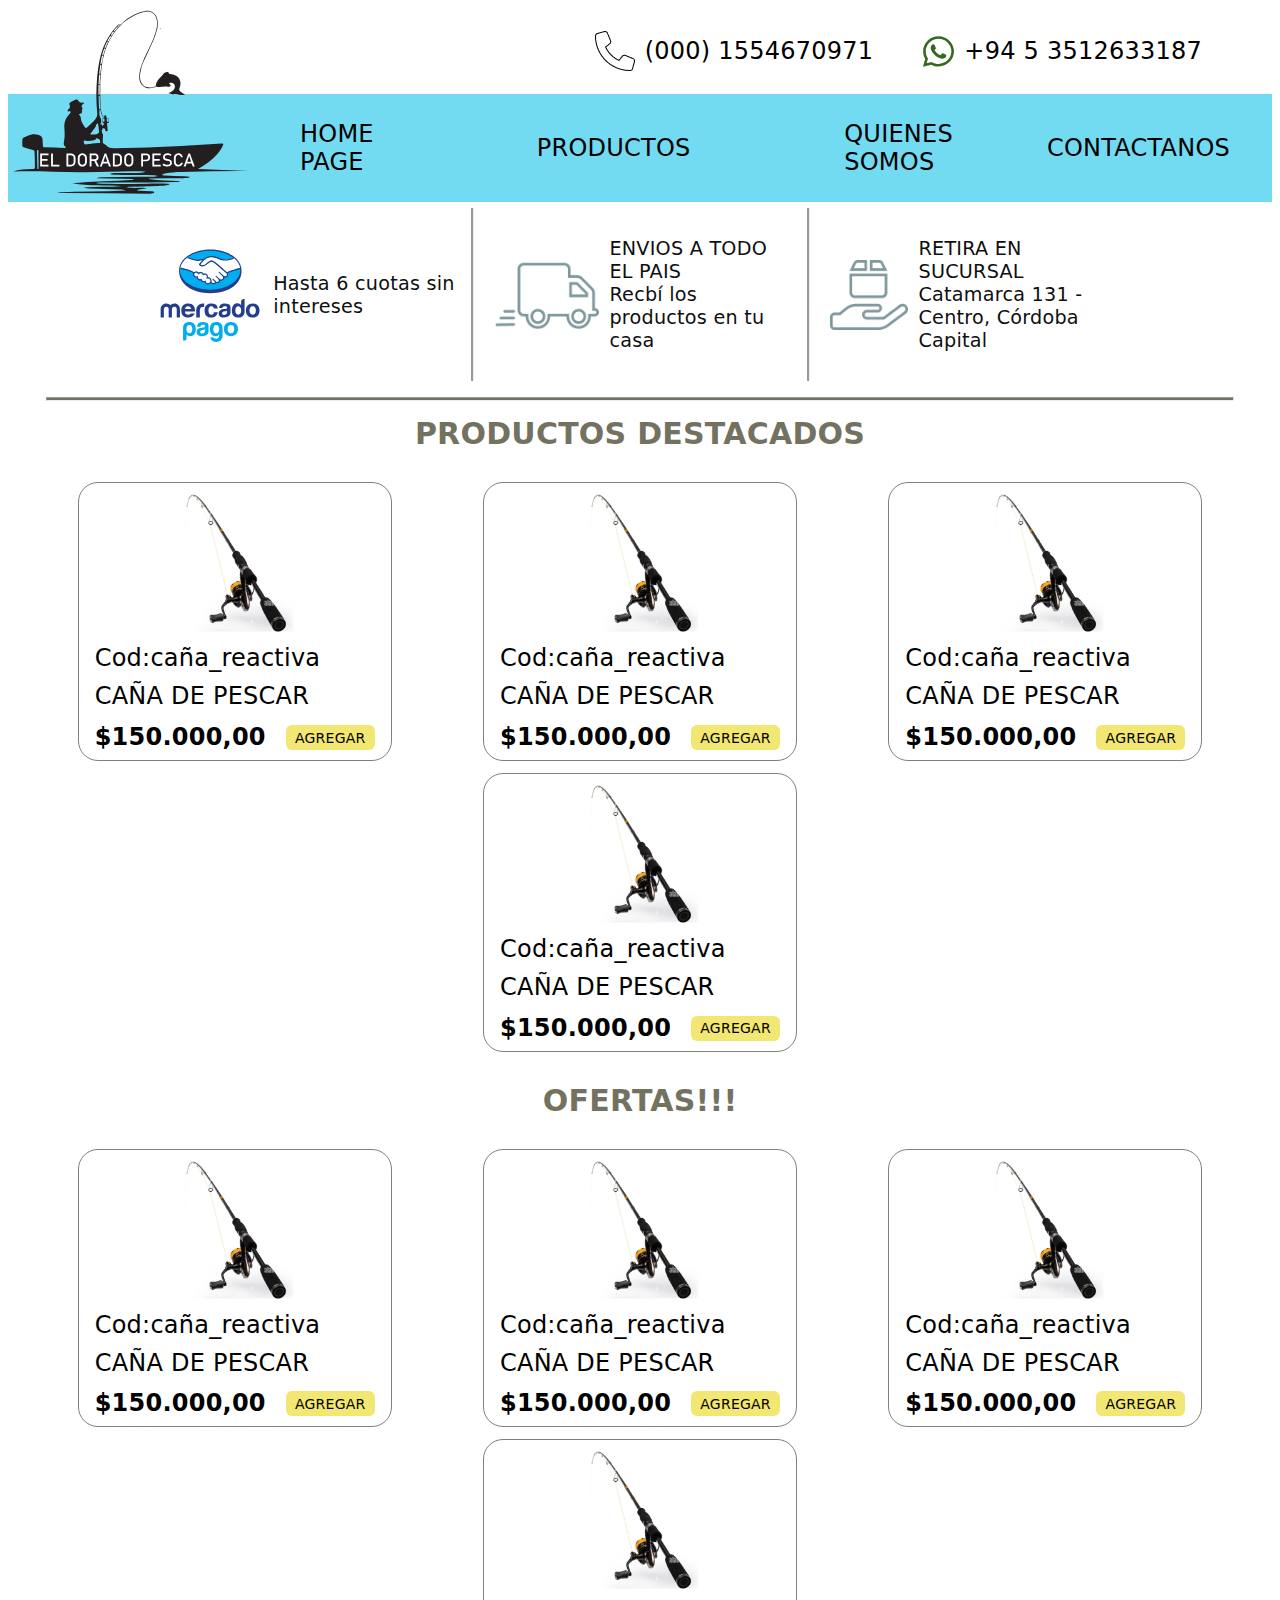
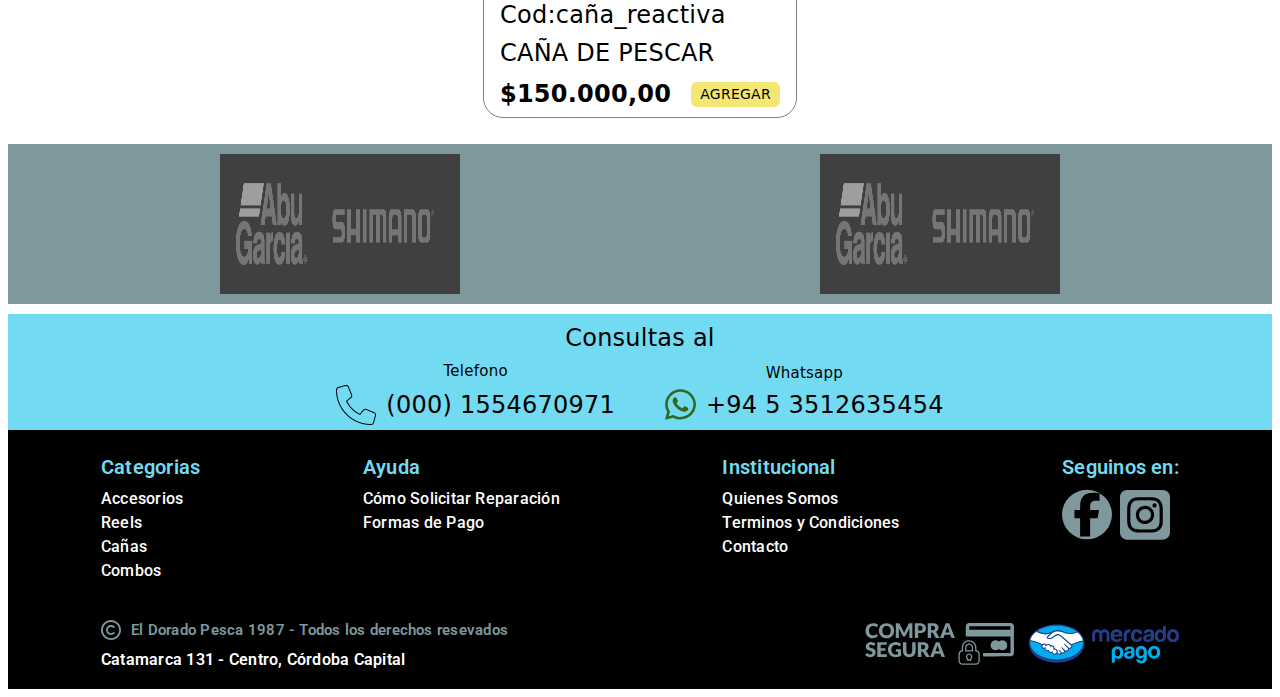
==== commit 39209a04: "se agrega menú desplegable "productos" en header | html, css" ====
--- a/main_page.html
+++ b/main_page.html
@@ -5,33 +5,40 @@
     <meta name="viewport" content="width=device-width, initial-scale=1.0">
     <title>El Dorado Pesca</title>
     <meta name="author" content="Grupo 6 - 24188">
-    <link rel="stylesheet" href="./CCS/header_footer.css">
-    <link rel="stylesheet" href="./CCS/main.css">
-    <link rel="icon" href="./media/iconos/el_dorado_icon.svg">
-    <script src="./JS/main_page.js"></script>
+    <link rel="stylesheet" href="/CCS/header_footer.css">
+    <link rel="stylesheet" href="/CCS/main.css">
+    <link rel="icon" href="/media/iconos/el_dorado_icon.svg">
+    <script src="/JS/main_page.js"></script>
     <script src="./js/main.js"></script>
 </head>
 <body>
     <header class="header">
-        <img class="icon" src="./media/iconos/el_dorado_icon.svg">
+        <img class="icon" src="/media/iconos/el_dorado_icon.svg">
         <div class="header-phones">
             <div class="header-phones-2">
-                <img src="./media/iconos/phone_icon.png"> 
+                <img src="/media/iconos/phone_icon.png"> 
                 <p>(000) 1554670971</p>
             </div>
             <div class="header-phones-2">
-                <img src="./media/iconos/wpp_icon.svg"> 
+                <img src="/media/iconos/wpp_icon.svg"> 
                 <p>+94 5 3512633187</p>
             </div>
         </div>
         <nav class="navigator">
-            <a class="button" href="/main_page.html">HOME PAGE</a>
-            <a class="button" href="/Pages/productos.html">
-                PRODUCTOS
-                
-            </a>
-            <a class="button" href="/Pages/quines_somos.html">QUIENES SOMOS</a>
-            <a class="button" href="/Pages/contactanos.html">CONTACTANOS</a>
+            <a class="button" href="./main_page.html">HOME PAGE</a>
+             <!--desplegable inicio  -->
+             <div class="dropdown">
+                <div class="dropbtn">PRODUCTOS</div>
+                <div class="dropdown-content">
+                    <a class="button" href="/Pages/productos-accesorios.html">ACCESORIOS</a>
+                    <a class="button" href="/Pages/productos-cañas.html">CAÑAS</a>
+                    <a class="button" href="/Pages/productos-reels.html">REELS</a>
+                    <a class="button" href="/Pages/productos-combos.html">COMBOS</a>
+                </div>
+            </div>
+            <!-- desplegable fin -->
+            <a class="button" href="./Pages/quines_somos.html">QUIENES SOMOS</a>
+            <a class="button" href="./Pages/contactanos.html">CONTACTANOS</a>
         </nav>
     </header>
     <main>
@@ -44,7 +51,7 @@
                 </div>
             </div>
             <div class="lineas container2">
-                <img src="./media/iconos/truck_1.svg" alt="" class="imagen2">
+                <img src="./img/comun/truck 1.png" alt="" class="imagen2">
                 <div >
                     <p class="parrafo">ENVIOS A TODO EL PAIS
                     <br>
@@ -52,7 +59,7 @@
                 </div>
             </div>
             <div class="container2">
-                <img src="./media/iconos/paquete_icon.svg" alt="" class="imagen2">
+                <img src="./img/comun/hand-holding-package.png" alt="" class="imagen2">
                 <div>
                     <p class="parrafo">RETIRA EN SUCURSAL
                     <br>
@@ -65,7 +72,7 @@
             
             <section class="productos">
             <figure>
-                <img src="./media/productos/producto01.png" alt="Producto 1"  >
+                <img src="./img/productos/producto01.png" alt="Producto 1"  >
                 <figcaption>
                     <div>Cod:</div> 
                     caña_reactiva
@@ -79,7 +86,7 @@
 
                 <!-- Fin figura 1 -->
             <figure>
-                <img src="./media/productos/producto01.png" alt="Producto 1"  >
+                <img src="./img/productos/producto01.png" alt="Producto 1"  >
                 <figcaption>
                     <div>Cod:</div> 
                     caña_reactiva
@@ -93,20 +100,20 @@
             
             <!-- Fin figura 1 -->
             <figure>
-                <img src="./media/productos/producto01.png" alt="Producto 1"  >
-                <figcaption>
-                    <div>Cod:</div> 
-                    caña_reactiva
-                </figcaption>
-                <p class="text-producto">CAÑA DE PESCAR</p>
-                <div class="containerpie caja1">
-                    <p class="text-precio">$150.000,00</p>
-                    <button>AGREGAR</button>
-                </div>
-            </figure>
-
-            <figure>
-                <img src="./media/productos/producto01.png" alt="Producto 1"  >
+                <img src="./img/productos/producto01.png" alt="Producto 1"  >
+                <figcaption>
+                    <div>Cod:</div> 
+                    caña_reactiva
+                </figcaption>
+                <p class="text-producto">CAÑA DE PESCAR</p>
+                <div class="containerpie caja1">
+                    <p class="text-precio">$150.000,00</p>
+                    <button>AGREGAR</button>
+                </div>
+            </figure>
+
+            <figure>
+                <img src="./img/productos/producto01.png" alt="Producto 1"  >
                 <figcaption>
                     <div>Cod:</div> 
                     caña_reactiva
@@ -118,19 +125,12 @@
                 </div>
             </figure>
         </section>
-
-        <div class="cajaBox">
-            <img src="./media/Marcas/abu_garcia_mark.svg" alt="">
-            <img src="./media/Marcas/shimano_mark.svg" alt="">
-            <img src="./media/Marcas/abu_garcia_mark.svg" alt="">
-            <img src="./media/Marcas/shimano_mark.svg" alt="">
-        </div>
         
         <h2 class="text-centro">OFERTAS!!!</h2>
         
         <section class="productos">
             <figure>
-                <img src="./media/productos/producto01.png" alt="Producto 1"  >
+                <img src="./img/productos/producto01.png" alt="Producto 1"  >
                 <figcaption>
                     <div>Cod:</div> 
                     caña_reactiva
@@ -143,7 +143,7 @@
             </figure>
             <!-- Fin figura 1 -->
             <figure>
-                <img src="./media/productos/producto01.png" alt="Producto 1"  >
+                <img src="./img/productos/producto01.png" alt="Producto 1"  >
                 <figcaption>
                     <div>Cod:</div> 
                     caña_reactiva
@@ -156,7 +156,7 @@
             </figure>
             <!-- Fin figura 1 -->
             <figure>
-                <img src="./media/productos/producto01.png" alt="Producto 1"  >
+                <img src="./img/productos/producto01.png" alt="Producto 1"  >
                 <figcaption>
                     <div>Cod:</div> 
                     caña_reactiva
@@ -169,7 +169,7 @@
             </figure>
         
             <figure>
-                <img src="./media/productos/producto01.png" alt="Producto 1"  >
+                <img src="./img/productos/producto01.png" alt="Producto 1"  >
                 <figcaption>
                     <div>Cod:</div> 
                     caña_reactiva
@@ -182,7 +182,10 @@
             </figure>
         </section>
 
-
+        <div class="cajaBox">
+            <img src="./img/productos/Marcas01.png" alt="" class="piemarca">
+            <img src="./img/productos/Marcas01.png" alt="" class="piemarca1">
+        </div>
 
     </main>
     <footer>
@@ -192,14 +195,14 @@
                 <div class="telefono">
                     <p class="type">Telefono</p>
                     <div class="phones">
-                        <img src="./media/iconos/phone_icon.png"> 
+                        <img src="/media/iconos/phone_icon.png"> 
                         <p>(000) 1554670971</p>
                     </div>
                 </div>
                 <div class="telefono">
                     <p class="type">Whatsapp</p>
                     <div class="phones">
-                        <img src="./media/iconos/wpp_icon.svg"> 
+                        <img src="/media/iconos/wpp_icon.svg"> 
                         <p>+94 5 3512635454</p>
                     </div>
                 </div>
@@ -229,15 +232,15 @@
                 <div class="column">
                     <p class="title">Seguinos en:</p>
                     <div>
-                        <img class="redes_icons" src="./media/iconos/facebook_icon.svg" alt="">
-                        <img class="redes_icons" src="./media/iconos/instagram_icon.svg" alt="">
+                        <img class="redes_icons" src="/media/iconos/facebook_icon.svg" alt="">
+                        <img class="redes_icons" src="/media/iconos/instagram_icon.svg" alt="">
                     </div>
                 </div>
             </div>
             <div class="información_final">
                 <div class="derechos">
                     <div class="copyright">
-                        <img class="logo_copy" src="./media/iconos/copyright_icon.svg" alt="">
+                        <img class="logo_copy" src="/media/iconos/copyright_icon.svg" alt="">
                         <p>El Dorado Pesca 1987 - Todos los derechos resevados</p>
                     </div>
                     <div class="dirección">
@@ -245,8 +248,8 @@
                     </div>
                 </div>
                 <div class="legales">
-                    <img src="./media/iconos/compra_segura_icon.svg" alt="">
-                    <img src="./media/iconos/mercado_pago_acostado_icon.svg" alt="">
+                    <img src="/media/iconos/compra_segura_icon.svg" alt="">
+                    <img src="/media/iconos/mercado_pago_acostado_icon.svg" alt="">
                 </div>
             </div>
             
--- a/CCS/header_footer.css
+++ b/CCS/header_footer.css
@@ -218,4 +218,58 @@
 footer div.down div.información_final div.legales img {
     width: 150px;
     margin: 0px auto; 
-}+}
+/*DESPLEGABLE - PRODUCTOS*/
+/* Style The Dropdown Button */
+.dropbtn {
+    display: flex;
+    width: 273px;
+    height: 68px;
+    padding: 20px 42px;
+    justify-content: center;
+    align-items: center;
+    background-color: #72DBF2;
+    color: black;
+    
+    border: none;
+    cursor: pointer;
+  }
+  
+  /* The container <div> - needed to position the dropdown content */
+  .dropdown {
+    position: relative;
+    display: inline-block;
+  }
+  
+  /* Dropdown Content (Hidden by Default) */
+  .dropdown-content {
+    display: none;
+    position: absolute;
+    background-color: #72DBF2;
+    width: 100%;
+    box-shadow: 0px 8px 16px 0px rgba(0,0,0,0.2);
+    z-index: 1;
+  }
+  
+  /* Links inside the dropdown */
+  .dropdown-content a {
+    color: black;
+    padding: 12px 16px;
+    text-decoration: none;
+    display: block;
+    width: auto;
+    text-align: center;
+  }
+  
+  /* Change color of dropdown links on hover */
+  .dropdown-content a:hover {background-color: #F2E772}
+  
+  /* Show the dropdown menu on hover */
+  .dropdown:hover .dropdown-content {
+    display: block;
+  }
+  
+  /* Change the background color of the dropdown button when the dropdown content is shown */
+  .dropdown:hover .dropbtn {
+    background-color: #F2E772;
+  }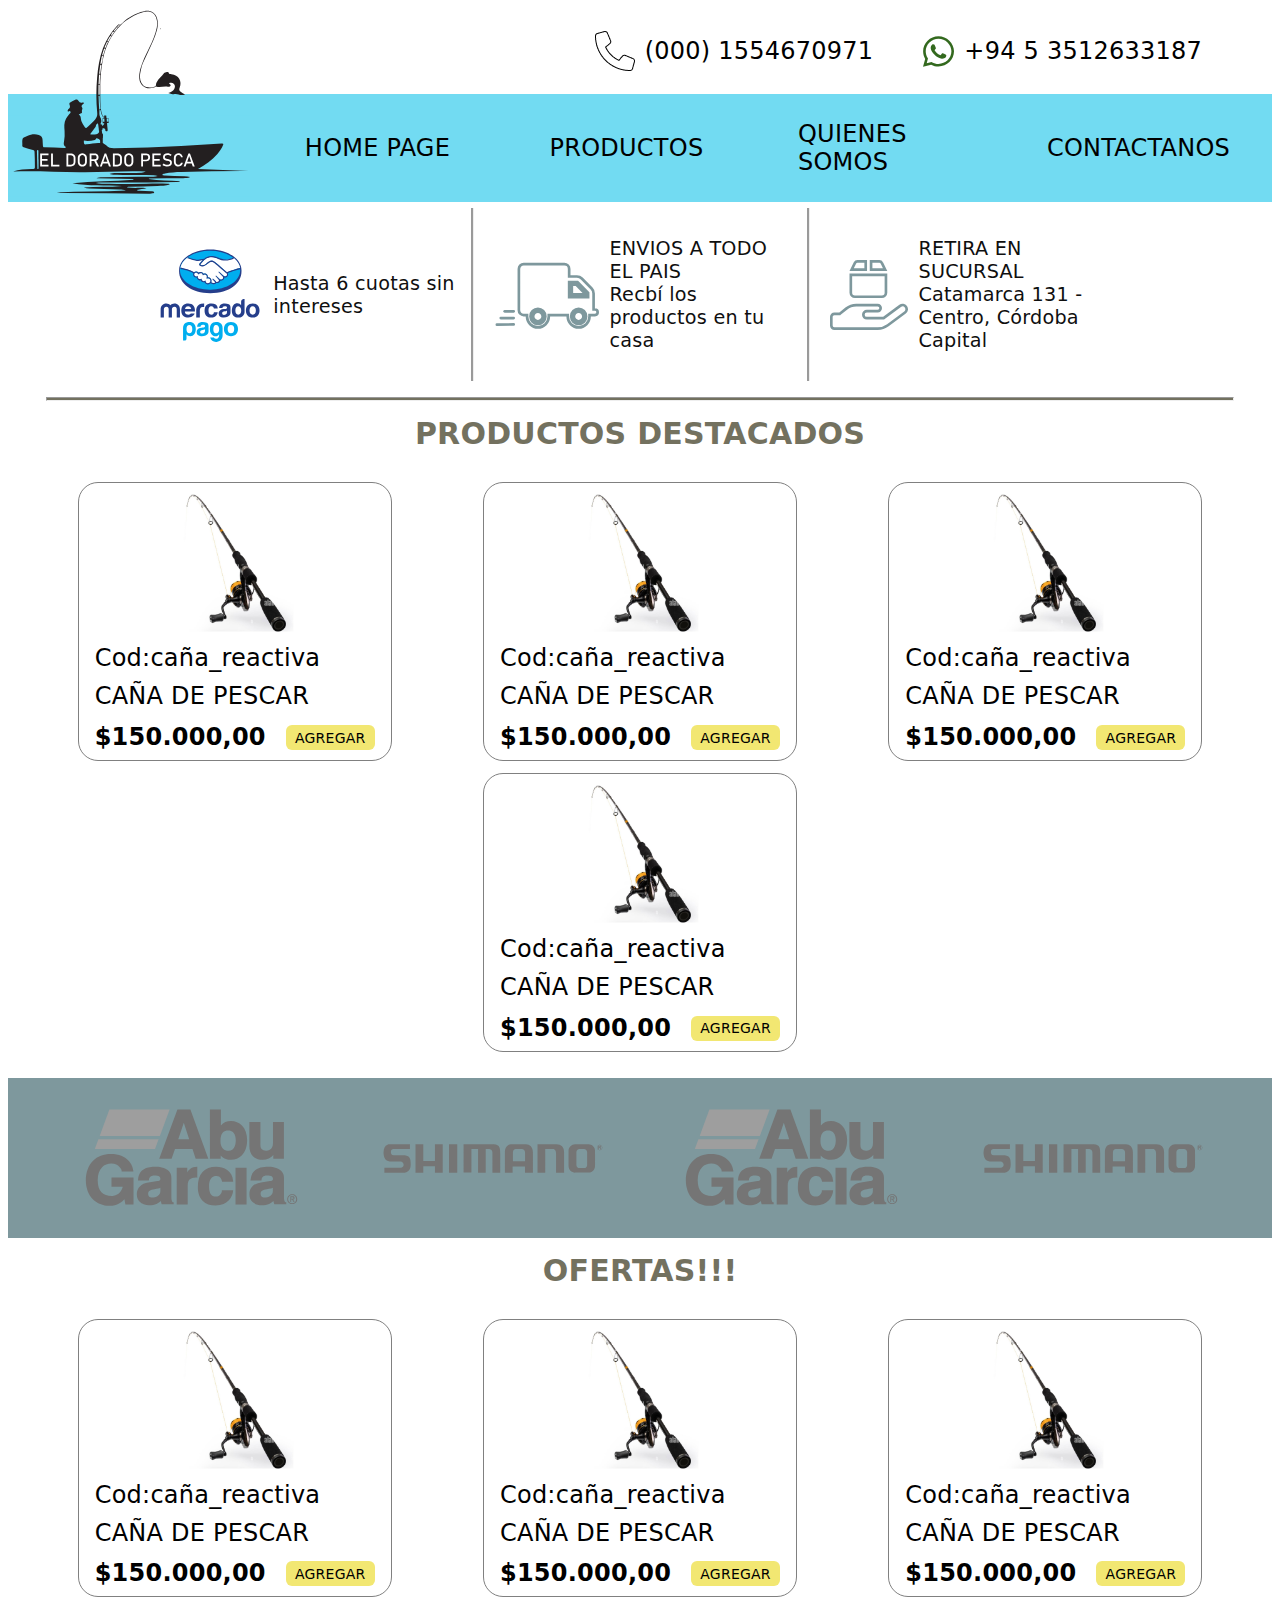
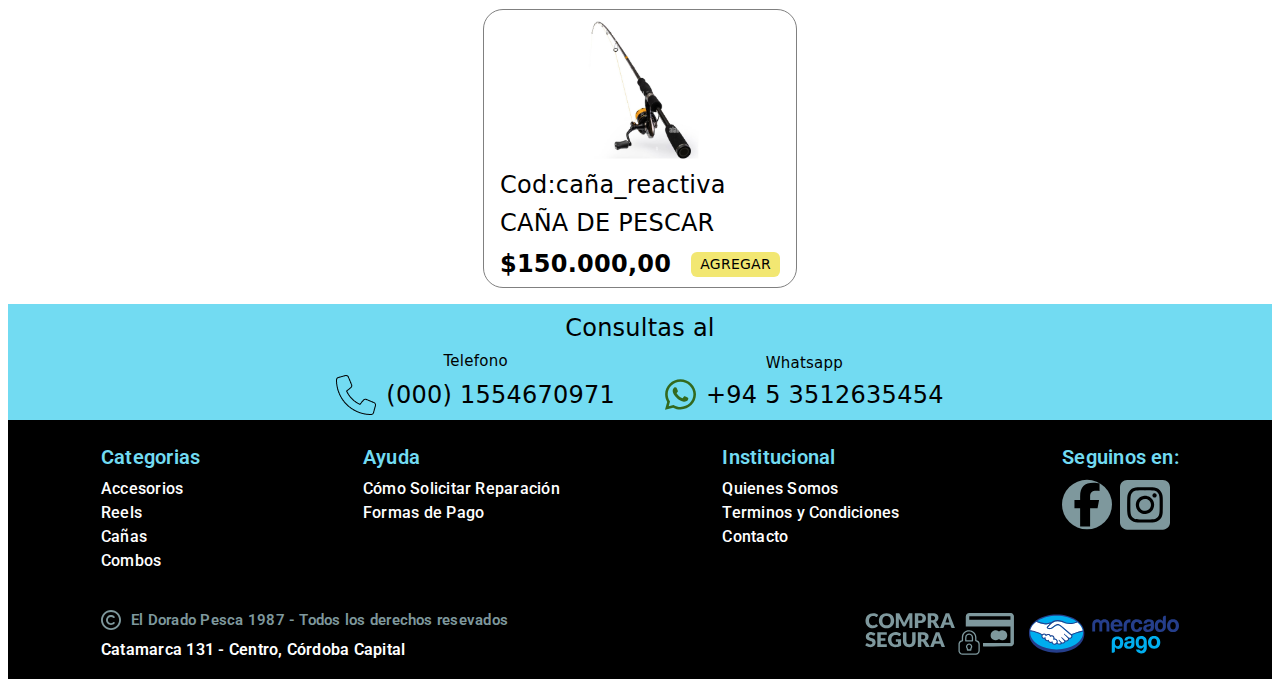
==== commit e8f6b291: "Merge branch 'main' of https://github.com/Nico-CN/DoradoPesca into contacto" ====
--- a/main_page.html
+++ b/main_page.html
@@ -5,38 +5,28 @@
     <meta name="viewport" content="width=device-width, initial-scale=1.0">
     <title>El Dorado Pesca</title>
     <meta name="author" content="Grupo 6 - 24188">
-    <link rel="stylesheet" href="/CCS/header_footer.css">
-    <link rel="stylesheet" href="/CCS/main.css">
-    <link rel="icon" href="/media/iconos/el_dorado_icon.svg">
-    <script src="/JS/main_page.js"></script>
+    <link rel="stylesheet" href="./CCS/header_footer.css">
+    <link rel="stylesheet" href="./CCS/main.css">
+    <link rel="icon" href="./media/iconos/el_dorado_icon.svg">
+    <script src="./JS/main_page.js"></script>
     <script src="./js/main.js"></script>
 </head>
 <body>
     <header class="header">
-        <img class="icon" src="/media/iconos/el_dorado_icon.svg">
+        <img class="icon" src="./media/iconos/el_dorado_icon.svg">
         <div class="header-phones">
             <div class="header-phones-2">
-                <img src="/media/iconos/phone_icon.png"> 
+                <img src="./media/iconos/phone_icon.png"> 
                 <p>(000) 1554670971</p>
             </div>
             <div class="header-phones-2">
-                <img src="/media/iconos/wpp_icon.svg"> 
+                <img src="./media/iconos/wpp_icon.svg"> 
                 <p>+94 5 3512633187</p>
             </div>
         </div>
         <nav class="navigator">
             <a class="button" href="./main_page.html">HOME PAGE</a>
-             <!--desplegable inicio  -->
-             <div class="dropdown">
-                <div class="dropbtn">PRODUCTOS</div>
-                <div class="dropdown-content">
-                    <a class="button" href="/Pages/productos-accesorios.html">ACCESORIOS</a>
-                    <a class="button" href="/Pages/productos-cañas.html">CAÑAS</a>
-                    <a class="button" href="/Pages/productos-reels.html">REELS</a>
-                    <a class="button" href="/Pages/productos-combos.html">COMBOS</a>
-                </div>
-            </div>
-            <!-- desplegable fin -->
+            <a class="button" href="./Pages/productos-accesorios.html">PRODUCTOS</a>
             <a class="button" href="./Pages/quines_somos.html">QUIENES SOMOS</a>
             <a class="button" href="./Pages/contactanos.html">CONTACTANOS</a>
         </nav>
@@ -51,7 +41,7 @@
                 </div>
             </div>
             <div class="lineas container2">
-                <img src="./img/comun/truck 1.png" alt="" class="imagen2">
+                <img src="./media/iconos/truck_1.svg" alt="" class="imagen2">
                 <div >
                     <p class="parrafo">ENVIOS A TODO EL PAIS
                     <br>
@@ -59,7 +49,7 @@
                 </div>
             </div>
             <div class="container2">
-                <img src="./img/comun/hand-holding-package.png" alt="" class="imagen2">
+                <img src="./media/iconos/paquete_icon.svg" alt="" class="imagen2">
                 <div>
                     <p class="parrafo">RETIRA EN SUCURSAL
                     <br>
@@ -72,7 +62,7 @@
             
             <section class="productos">
             <figure>
-                <img src="./img/productos/producto01.png" alt="Producto 1"  >
+                <img src="./media/productos/producto01.png" alt="Producto 1"  >
                 <figcaption>
                     <div>Cod:</div> 
                     caña_reactiva
@@ -86,7 +76,7 @@
 
                 <!-- Fin figura 1 -->
             <figure>
-                <img src="./img/productos/producto01.png" alt="Producto 1"  >
+                <img src="./media/productos/producto01.png" alt="Producto 1"  >
                 <figcaption>
                     <div>Cod:</div> 
                     caña_reactiva
@@ -100,20 +90,20 @@
             
             <!-- Fin figura 1 -->
             <figure>
-                <img src="./img/productos/producto01.png" alt="Producto 1"  >
-                <figcaption>
-                    <div>Cod:</div> 
-                    caña_reactiva
-                </figcaption>
-                <p class="text-producto">CAÑA DE PESCAR</p>
-                <div class="containerpie caja1">
-                    <p class="text-precio">$150.000,00</p>
-                    <button>AGREGAR</button>
-                </div>
-            </figure>
-
-            <figure>
-                <img src="./img/productos/producto01.png" alt="Producto 1"  >
+                <img src="./media/productos/producto01.png" alt="Producto 1"  >
+                <figcaption>
+                    <div>Cod:</div> 
+                    caña_reactiva
+                </figcaption>
+                <p class="text-producto">CAÑA DE PESCAR</p>
+                <div class="containerpie caja1">
+                    <p class="text-precio">$150.000,00</p>
+                    <button>AGREGAR</button>
+                </div>
+            </figure>
+
+            <figure>
+                <img src="./media/productos/producto01.png" alt="Producto 1"  >
                 <figcaption>
                     <div>Cod:</div> 
                     caña_reactiva
@@ -125,12 +115,19 @@
                 </div>
             </figure>
         </section>
+
+        <div class="cajaBox">
+            <img src="./media/Marcas/abu_garcia_mark.svg" alt="">
+            <img src="./media/Marcas/shimano_mark.svg" alt="">
+            <img src="./media/Marcas/abu_garcia_mark.svg" alt="">
+            <img src="./media/Marcas/shimano_mark.svg" alt="">
+        </div>
         
         <h2 class="text-centro">OFERTAS!!!</h2>
         
         <section class="productos">
             <figure>
-                <img src="./img/productos/producto01.png" alt="Producto 1"  >
+                <img src="./media/productos/producto01.png" alt="Producto 1"  >
                 <figcaption>
                     <div>Cod:</div> 
                     caña_reactiva
@@ -143,7 +140,7 @@
             </figure>
             <!-- Fin figura 1 -->
             <figure>
-                <img src="./img/productos/producto01.png" alt="Producto 1"  >
+                <img src="./media/productos/producto01.png" alt="Producto 1"  >
                 <figcaption>
                     <div>Cod:</div> 
                     caña_reactiva
@@ -156,7 +153,7 @@
             </figure>
             <!-- Fin figura 1 -->
             <figure>
-                <img src="./img/productos/producto01.png" alt="Producto 1"  >
+                <img src="./media/productos/producto01.png" alt="Producto 1"  >
                 <figcaption>
                     <div>Cod:</div> 
                     caña_reactiva
@@ -169,7 +166,7 @@
             </figure>
         
             <figure>
-                <img src="./img/productos/producto01.png" alt="Producto 1"  >
+                <img src="./media/productos/producto01.png" alt="Producto 1"  >
                 <figcaption>
                     <div>Cod:</div> 
                     caña_reactiva
@@ -182,10 +179,7 @@
             </figure>
         </section>
 
-        <div class="cajaBox">
-            <img src="./img/productos/Marcas01.png" alt="" class="piemarca">
-            <img src="./img/productos/Marcas01.png" alt="" class="piemarca1">
-        </div>
+
 
     </main>
     <footer>
@@ -195,14 +189,14 @@
                 <div class="telefono">
                     <p class="type">Telefono</p>
                     <div class="phones">
-                        <img src="/media/iconos/phone_icon.png"> 
+                        <img src="./media/iconos/phone_icon.png"> 
                         <p>(000) 1554670971</p>
                     </div>
                 </div>
                 <div class="telefono">
                     <p class="type">Whatsapp</p>
                     <div class="phones">
-                        <img src="/media/iconos/wpp_icon.svg"> 
+                        <img src="./media/iconos/wpp_icon.svg"> 
                         <p>+94 5 3512635454</p>
                     </div>
                 </div>
@@ -232,15 +226,15 @@
                 <div class="column">
                     <p class="title">Seguinos en:</p>
                     <div>
-                        <img class="redes_icons" src="/media/iconos/facebook_icon.svg" alt="">
-                        <img class="redes_icons" src="/media/iconos/instagram_icon.svg" alt="">
+                        <img class="redes_icons" src="./media/iconos/facebook_icon.svg" alt="">
+                        <img class="redes_icons" src="./media/iconos/instagram_icon.svg" alt="">
                     </div>
                 </div>
             </div>
             <div class="información_final">
                 <div class="derechos">
                     <div class="copyright">
-                        <img class="logo_copy" src="/media/iconos/copyright_icon.svg" alt="">
+                        <img class="logo_copy" src="./media/iconos/copyright_icon.svg" alt="">
                         <p>El Dorado Pesca 1987 - Todos los derechos resevados</p>
                     </div>
                     <div class="dirección">
@@ -248,8 +242,8 @@
                     </div>
                 </div>
                 <div class="legales">
-                    <img src="/media/iconos/compra_segura_icon.svg" alt="">
-                    <img src="/media/iconos/mercado_pago_acostado_icon.svg" alt="">
+                    <img src="./media/iconos/compra_segura_icon.svg" alt="">
+                    <img src="./media/iconos/mercado_pago_acostado_icon.svg" alt="">
                 </div>
             </div>
             
--- a/CCS/header_footer.css
+++ b/CCS/header_footer.css
@@ -218,58 +218,4 @@
 footer div.down div.información_final div.legales img {
     width: 150px;
     margin: 0px auto; 
-}
-/*DESPLEGABLE - PRODUCTOS*/
-/* Style The Dropdown Button */
-.dropbtn {
-    display: flex;
-    width: 273px;
-    height: 68px;
-    padding: 20px 42px;
-    justify-content: center;
-    align-items: center;
-    background-color: #72DBF2;
-    color: black;
-    
-    border: none;
-    cursor: pointer;
-  }
-  
-  /* The container <div> - needed to position the dropdown content */
-  .dropdown {
-    position: relative;
-    display: inline-block;
-  }
-  
-  /* Dropdown Content (Hidden by Default) */
-  .dropdown-content {
-    display: none;
-    position: absolute;
-    background-color: #72DBF2;
-    width: 100%;
-    box-shadow: 0px 8px 16px 0px rgba(0,0,0,0.2);
-    z-index: 1;
-  }
-  
-  /* Links inside the dropdown */
-  .dropdown-content a {
-    color: black;
-    padding: 12px 16px;
-    text-decoration: none;
-    display: block;
-    width: auto;
-    text-align: center;
-  }
-  
-  /* Change color of dropdown links on hover */
-  .dropdown-content a:hover {background-color: #F2E772}
-  
-  /* Show the dropdown menu on hover */
-  .dropdown:hover .dropdown-content {
-    display: block;
-  }
-  
-  /* Change the background color of the dropdown button when the dropdown content is shown */
-  .dropdown:hover .dropbtn {
-    background-color: #F2E772;
-  }+}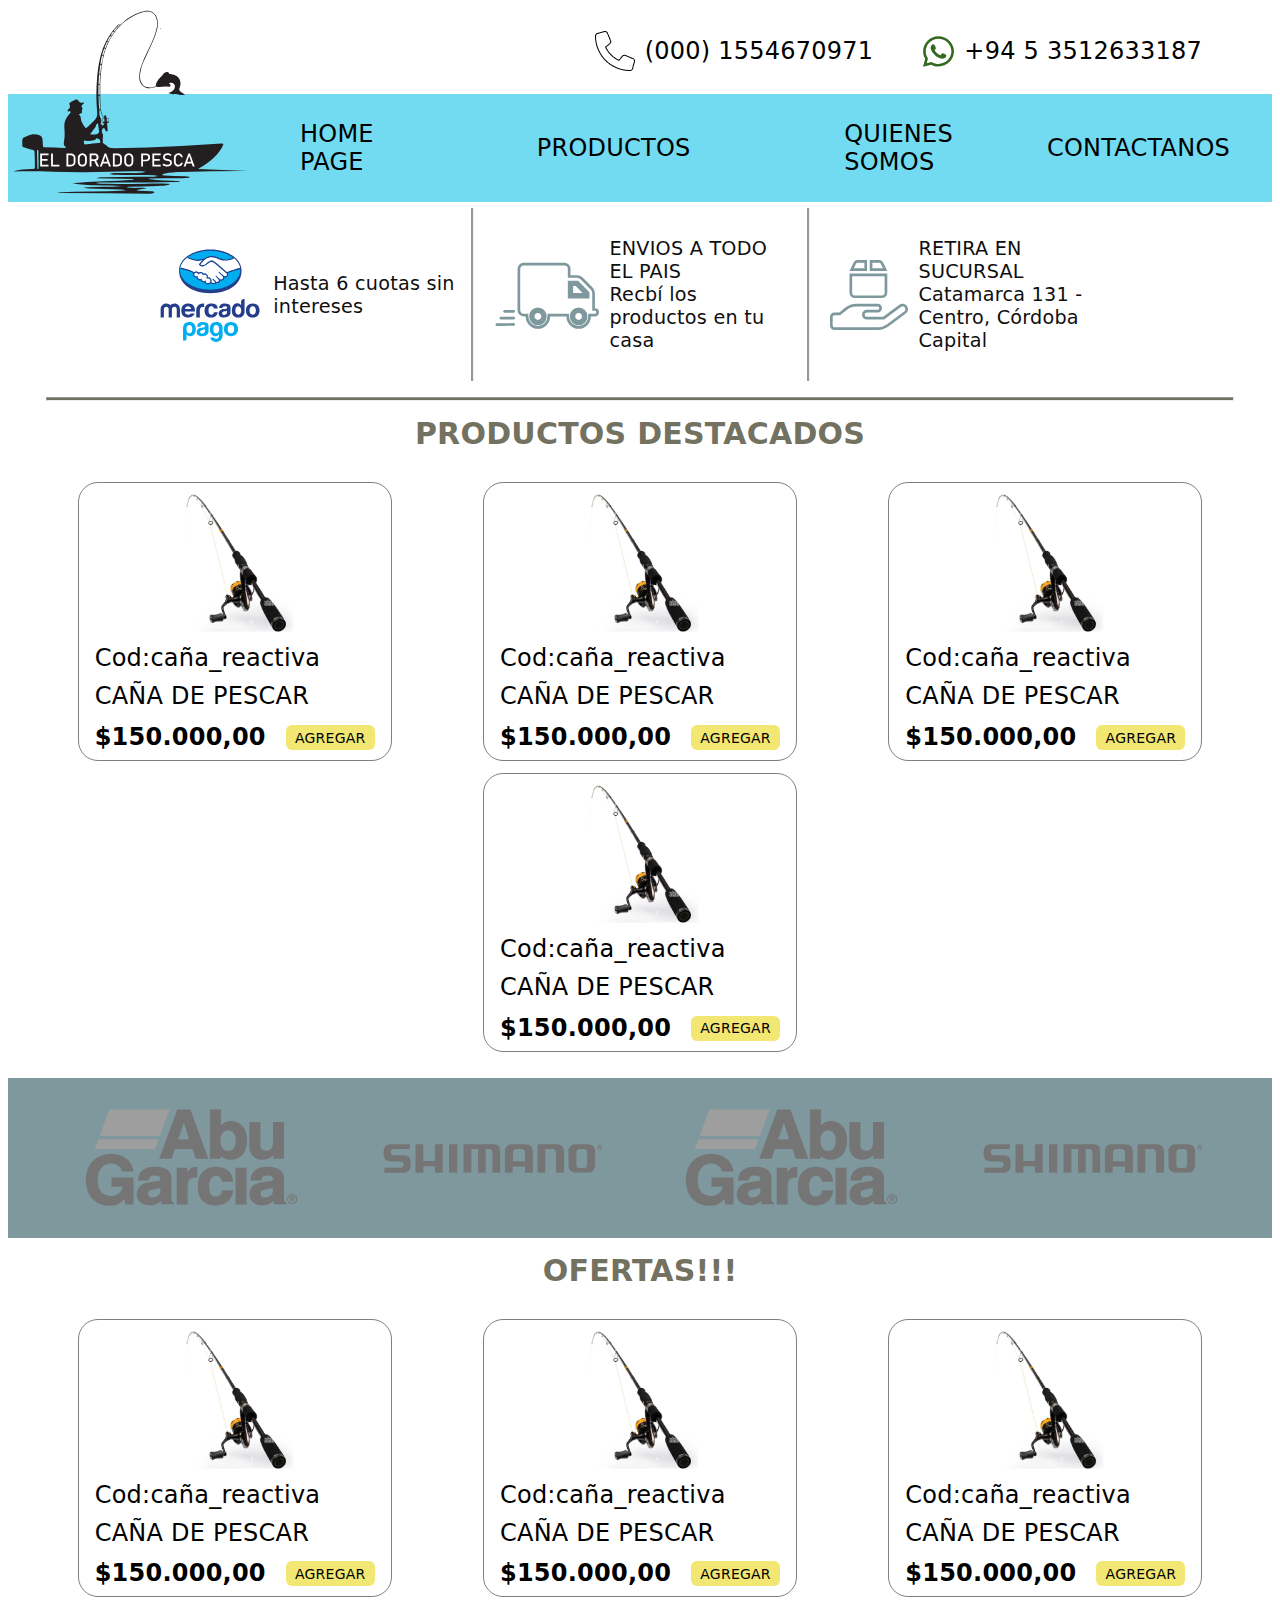
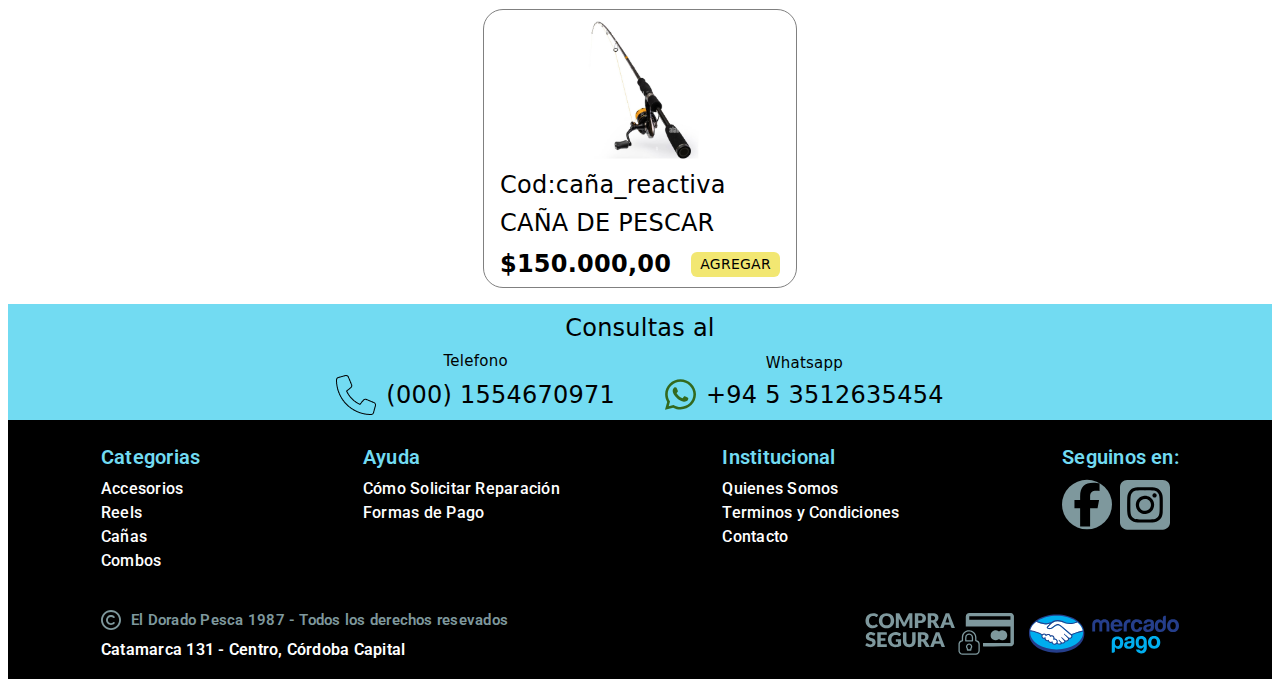
==== commit 55d97363: "Merge pull request #6 from Nico-CN/productos" ====
--- a/main_page.html
+++ b/main_page.html
@@ -26,7 +26,17 @@
         </div>
         <nav class="navigator">
             <a class="button" href="./main_page.html">HOME PAGE</a>
-            <a class="button" href="./Pages/productos-accesorios.html">PRODUCTOS</a>
+             <!--desplegable inicio  -->
+             <div class="dropdown">
+                <div class="dropbtn">PRODUCTOS</div>
+                <div class="dropdown-content">
+                    <a class="button" href="/Pages/productos-accesorios.html">ACCESORIOS</a>
+                    <a class="button" href="/Pages/productos-cañas.html">CAÑAS</a>
+                    <a class="button" href="/Pages/productos-reels.html">REELS</a>
+                    <a class="button" href="/Pages/productos-combos.html">COMBOS</a>
+                </div>
+            </div>
+            <!-- desplegable fin -->
             <a class="button" href="./Pages/quines_somos.html">QUIENES SOMOS</a>
             <a class="button" href="./Pages/contactanos.html">CONTACTANOS</a>
         </nav>
--- a/CCS/header_footer.css
+++ b/CCS/header_footer.css
@@ -218,4 +218,58 @@
 footer div.down div.información_final div.legales img {
     width: 150px;
     margin: 0px auto; 
-}+}
+/*DESPLEGABLE - PRODUCTOS*/
+/* Style The Dropdown Button */
+.dropbtn {
+    display: flex;
+    width: 273px;
+    height: 68px;
+    padding: 20px 42px;
+    justify-content: center;
+    align-items: center;
+    background-color: #72DBF2;
+    color: black;
+    
+    border: none;
+    cursor: pointer;
+  }
+  
+  /* The container <div> - needed to position the dropdown content */
+  .dropdown {
+    position: relative;
+    display: inline-block;
+  }
+  
+  /* Dropdown Content (Hidden by Default) */
+  .dropdown-content {
+    display: none;
+    position: absolute;
+    background-color: #72DBF2;
+    width: 100%;
+    box-shadow: 0px 8px 16px 0px rgba(0,0,0,0.2);
+    z-index: 1;
+  }
+  
+  /* Links inside the dropdown */
+  .dropdown-content a {
+    color: black;
+    padding: 12px 16px;
+    text-decoration: none;
+    display: block;
+    width: auto;
+    text-align: center;
+  }
+  
+  /* Change color of dropdown links on hover */
+  .dropdown-content a:hover {background-color: #F2E772}
+  
+  /* Show the dropdown menu on hover */
+  .dropdown:hover .dropdown-content {
+    display: block;
+  }
+  
+  /* Change the background color of the dropdown button when the dropdown content is shown */
+  .dropdown:hover .dropbtn {
+    background-color: #F2E772;
+  }